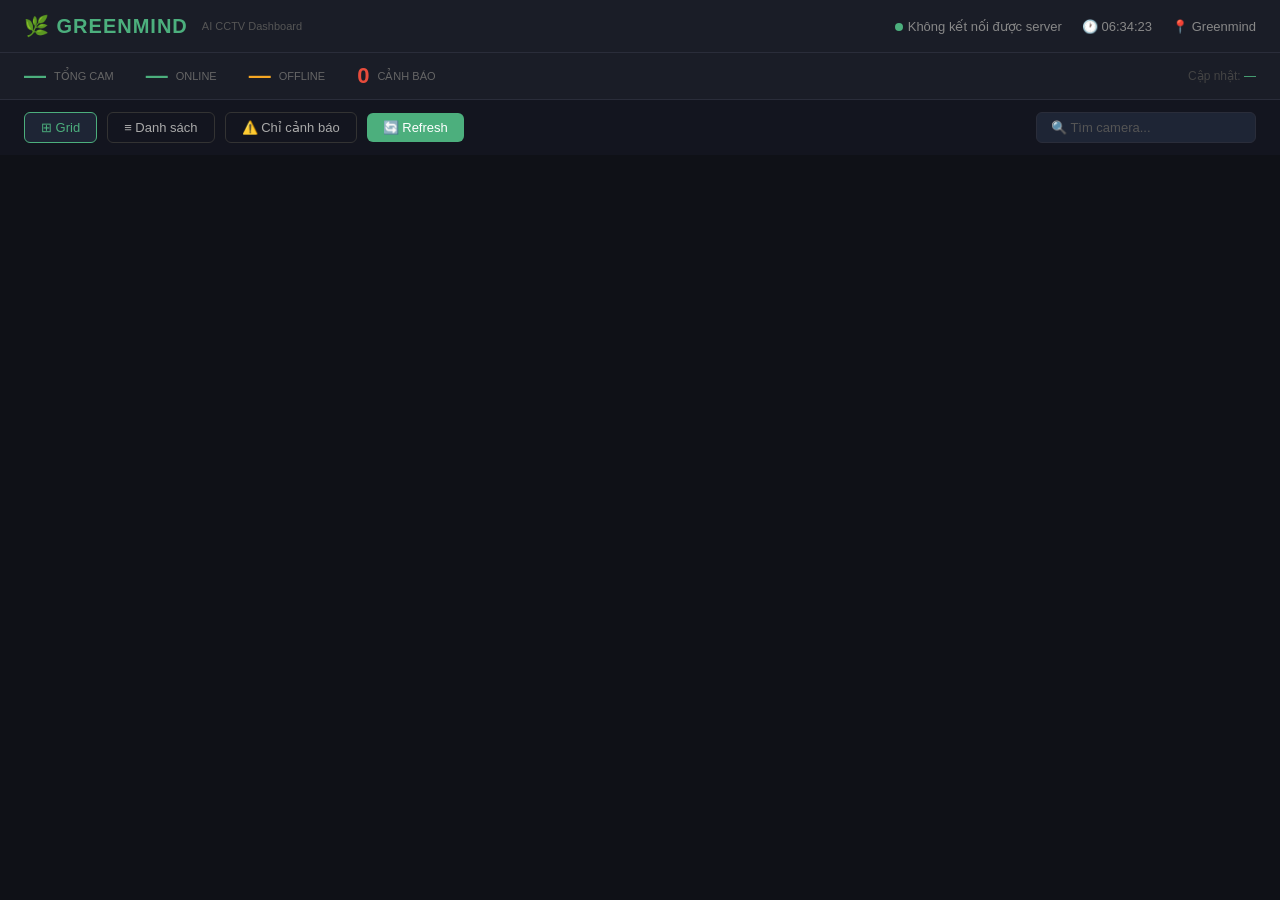
==== templates/index.html @ f4e86372 "feat: add dashboard frontend (dark theme grid view)" ====
<!DOCTYPE html>
<html lang="vi">
<head>
<meta charset="UTF-8">
<meta name="viewport" content="width=device-width, initial-scale=1.0">
<title>🌿 Greenmind Dashboard</title>
<style>
*{margin:0;padding:0;box-sizing:border-box}
body{background:#0f1117;color:#e0e0e0;font-family:'Segoe UI',sans-serif;min-height:100vh}

/* Header */
.header{background:#1a1d27;padding:14px 24px;display:flex;align-items:center;justify-content:space-between;border-bottom:1px solid #2a2d3a;position:sticky;top:0;z-index:50}
.logo{display:flex;align-items:center;gap:10px}
.logo-text{font-size:20px;font-weight:700;color:#4caf7d;letter-spacing:1px}
.logo small{font-size:11px;color:#555;margin-left:4px}
.header-right{display:flex;align-items:center;gap:20px;font-size:13px;color:#888}
.dot{width:8px;height:8px;border-radius:50%;background:#4caf7d;display:inline-block;margin-right:5px;animation:pulse 2s infinite}
@keyframes pulse{0%,100%{opacity:1}50%{opacity:.3}}

/* Stats */
.statsbar{background:#1a1d27;padding:10px 24px;display:flex;gap:32px;border-bottom:1px solid #2a2d3a;font-size:13px;flex-wrap:wrap}
.stat{display:flex;align-items:center;gap:8px}
.stat .num{font-size:22px;font-weight:700;color:#4caf7d}
.stat.warn .num{color:#f5a623}
.stat.err .num{color:#e74c3c}
.stat label{font-size:11px;color:#666;display:block;line-height:1.3}
.stat-sep{margin-left:auto;font-size:12px;color:#444;align-self:center}

/* Toolbar */
.toolbar{padding:12px 24px;display:flex;align-items:center;gap:10px;background:#13151f;flex-wrap:wrap}
.btn{padding:7px 16px;border-radius:6px;border:none;cursor:pointer;font-size:13px;font-weight:500;transition:.15s}
.btn-primary{background:#4caf7d;color:#fff}.btn-primary:hover{background:#3d9e6e}
.btn-outline{background:transparent;color:#aaa;border:1px solid #333}.btn-outline:hover{border-color:#4caf7d;color:#4caf7d}
.btn-active{background:#1e2535;color:#4caf7d;border:1px solid #4caf7d}
.search{margin-left:auto;background:#1e2535;border:1px solid #2a2d3a;border-radius:6px;padding:7px 14px;color:#ccc;font-size:13px;outline:none;width:220px}
.search::placeholder{color:#555}

/* Grid */
.grid{display:grid;grid-template-columns:repeat(4,1fr);gap:14px;padding:20px 24px}
@media(max-width:1300px){.grid{grid-template-columns:repeat(3,1fr)}}
@media(max-width:960px){.grid{grid-template-columns:repeat(2,1fr)}}
@media(max-width:600px){.grid{grid-template-columns:1fr}}

/* Card */
.cam-card{background:#1a1d27;border-radius:10px;overflow:hidden;border:1px solid #2a2d3a;cursor:pointer;transition:.2s;position:relative}
.cam-card:hover{border-color:#4caf7d;transform:translateY(-2px);box-shadow:0 4px 20px rgba(76,175,125,.15)}
.cam-card.offline{opacity:.5}
.cam-card.alert-card{border-color:#e74c3c}

.cam-thumb{width:100%;aspect-ratio:16/9;background:#0d0f17;position:relative;overflow:hidden}
.cam-thumb img{width:100%;height:100%;object-fit:cover;display:block;background:#0d0f17}
.no-signal{position:absolute;inset:0;display:flex;flex-direction:column;align-items:center;justify-content:center;color:#444;font-size:12px;gap:6px}
.no-signal .icon{font-size:32px}

.badge-status{position:absolute;top:8px;left:8px;padding:3px 8px;border-radius:4px;font-size:10px;font-weight:700;letter-spacing:.5px}
.badge-online{background:rgba(76,175,125,.85);color:#fff}
.badge-offline{background:rgba(80,80,80,.85);color:#ccc}
.badge-alert{background:rgba(231,76,60,.9);color:#fff}
.badge-rec{position:absolute;top:8px;right:8px;background:rgba(231,76,60,.85);color:#fff;font-size:10px;font-weight:700;padding:3px 7px;border-radius:4px;display:flex;align-items:center;gap:4px}
.rec-dot{width:6px;height:6px;border-radius:50%;background:#fff;animation:pulse 1s infinite}
.cam-ts{position:absolute;bottom:0;left:0;right:0;background:rgba(0,0,0,.55);color:#aaa;font-size:10px;padding:3px 8px;font-family:monospace}

.cam-info{padding:10px 12px;display:flex;align-items:center;justify-content:space-between}
.cam-name{font-size:13px;font-weight:600;color:#ddd}
.cam-loc{font-size:11px;color:#666;margin-top:2px}
.cam-actions{display:flex;gap:6px}
.icon-btn{background:#252836;border:none;border-radius:5px;color:#888;padding:5px 8px;cursor:pointer;font-size:13px;transition:.15s}
.icon-btn:hover{background:#2e3347;color:#4caf7d}

/* Loading shimmer */
.shimmer{background:linear-gradient(90deg,#1a1d27 25%,#252836 50%,#1a1d27 75%);background-size:200% 100%;animation:shimmer 1.5s infinite}
@keyframes shimmer{0%{background-position:200% 0}100%{background-position:-200% 0}}

/* Detail panel */
.overlay{position:fixed;inset:0;background:rgba(0,0,0,.5);z-index:99;display:none}
.overlay.open{display:block}
.panel{position:fixed;right:0;top:0;bottom:0;width:360px;background:#1a1d27;border-left:1px solid #2a2d3a;z-index:100;transform:translateX(100%);transition:.25s;overflow-y:auto;padding:20px}
.panel.open{transform:translateX(0)}
.panel-header{display:flex;justify-content:space-between;align-items:center;margin-bottom:16px}
.panel-header h3{font-size:15px;color:#4caf7d}
.close-btn{background:none;border:none;color:#666;font-size:20px;cursor:pointer;padding:0 4px}
.close-btn:hover{color:#fff}
.panel-img{width:100%;border-radius:8px;margin-bottom:14px;background:#0d0f17;aspect-ratio:16/9;object-fit:cover}
.panel-row{display:flex;justify-content:space-between;font-size:13px;padding:8px 0;border-bottom:1px solid #252836;color:#999}
.panel-row span:last-child{color:#ddd;font-weight:500}
.panel-actions{display:flex;gap:8px;margin-top:14px}
.panel-btn{flex:1;padding:9px;border-radius:6px;border:none;cursor:pointer;font-size:13px;font-weight:500;transition:.15s}
.panel-btn-primary{background:#4caf7d;color:#fff}.panel-btn-primary:hover{background:#3d9e6e}
.panel-btn-outline{background:#252836;color:#aaa;border:1px solid #333}.panel-btn-outline:hover{border-color:#4caf7d;color:#4caf7d}
.ai-box{margin-top:16px;background:#13151f;border-radius:8px;padding:12px}
.ai-box h4{font-size:12px;color:#4caf7d;margin-bottom:10px;font-weight:600}
.ai-event{font-size:12px;color:#ccc;padding:6px 0;border-bottom:1px solid #1e2535;display:flex;gap:8px;align-items:flex-start}
.tag{border-radius:3px;padding:2px 6px;font-size:10px;font-weight:700;flex-shrink:0}
.tag-alert{background:#e74c3c22;color:#e74c3c}
.tag-warn{background:#f5a62322;color:#f5a623}
.tag-ok{background:#4caf7d22;color:#4caf7d}
.no-cam{text-align:center;padding:80px 24px;color:#555;grid-column:1/-1}
.no-cam .big{font-size:48px;margin-bottom:12px}
</style>
</head>
<body>

<div class="header">
  <div class="logo">
    <span class="logo-text">🌿 GREENMIND</span>
    <small>AI CCTV Dashboard</small>
  </div>
  <div class="header-right">
    <span><span class="dot"></span><span id="sys-status">Đang tải...</span></span>
    <span>🕐 <span id="clock">--:--:--</span></span>
    <span id="location">📍 Greenmind</span>
  </div>
</div>

<div class="statsbar">
  <div class="stat"><div class="num" id="stat-total">—</div><label>TỔNG CAM</label></div>
  <div class="stat"><div class="num" id="stat-online">—</div><label>ONLINE</label></div>
  <div class="stat warn"><div class="num" id="stat-offline">—</div><label>OFFLINE</label></div>
  <div class="stat err"><div class="num" id="stat-alert">0</div><label>CẢNH BÁO</label></div>
  <div class="stat-sep">Cập nhật: <span id="last-update" style="color:#4caf7d">—</span></div>
</div>

<div class="toolbar">
  <button class="btn btn-active" id="btn-grid" onclick="setView('grid')">⊞ Grid</button>
  <button class="btn btn-outline" id="btn-list" onclick="setView('list')">≡ Danh sách</button>
  <button class="btn btn-outline" onclick="filterAlerts()">⚠️ Chỉ cảnh báo</button>
  <button class="btn btn-primary" onclick="refreshAll()">🔄 Refresh</button>
  <input class="search" id="search" type="text" placeholder="🔍 Tìm camera..." oninput="filterCameras()">
</div>

<div class="grid" id="grid"></div>

<!-- Detail overlay -->
<div class="overlay" id="overlay" onclick="closePanel()"></div>
<div class="panel" id="panel">
  <div class="panel-header">
    <h3 id="panel-title">Chi tiết camera</h3>
    <button class="close-btn" onclick="closePanel()">✕</button>
  </div>
  <img class="panel-img" id="panel-img" src="" alt="">
  <div id="panel-rows"></div>
  <div class="panel-actions">
    <button class="panel-btn panel-btn-primary" id="panel-capture" onclick="captureNow()">📸 Chụp ngay</button>
    <button class="panel-btn panel-btn-outline" onclick="closePanel()">Đóng</button>
  </div>
  <div class="ai-box">
    <h4>🤖 Sự kiện AI</h4>
    <div class="ai-event"><span class="tag tag-ok">Hệ thống</span><span>AI event sẽ hiển thị tại đây khi được tích hợp.</span></div>
  </div>
</div>

<script>
let allCameras = [];
let activeFilter = 'all';
let selectedCam = null;

async function fetchCameras() {
  try {
    const r = await fetch('/api/cameras');
    allCameras = await r.json();
    renderStats();
    renderGrid();
    document.getElementById('last-update').textContent = new Date().toLocaleTimeString('vi-VN');
    const online = allCameras.filter(c=>c.online).length;
    document.getElementById('sys-status').textContent =
      online === allCameras.length ? 'Hoạt động bình thường' :
      online === 0 ? 'Mất kết nối' : `${online}/${allCameras.length} cam online`;
  } catch(e) {
    document.getElementById('sys-status').textContent = 'Không kết nối được server';
  }
}

function renderStats() {
  const total = allCameras.length;
  const online = allCameras.filter(c=>c.online===true).length;
  const offline = allCameras.filter(c=>c.online===false||c.online===null).length;
  document.getElementById('stat-total').textContent = total;
  document.getElementById('stat-online').textContent = online;
  document.getElementById('stat-offline').textContent = offline;
}

function getFiltered() {
  const q = document.getElementById('search').value.toLowerCase();
  return allCameras.filter(c => {
    const match = c.name.toLowerCase().includes(q);
    if (activeFilter === 'alert') return match && c.online === false;
    return match;
  });
}

function renderGrid() {
  const cams = getFiltered();
  const grid = document.getElementById('grid');
  if (cams.length === 0) {
    grid.innerHTML = '<div class="no-cam"><div class="big">📷</div><div>Không có camera nào.<br>Thêm camera vào /etc/greenmind/config.env</div></div>';
    return;
  }
  grid.innerHTML = cams.map(c => {
    const online = c.online === true;
    const ts = c.last_snap ? new Date(c.last_snap*1000).toLocaleTimeString('vi-VN') : null;
    return `
    <div class="cam-card ${!online?'offline':''}" onclick="openPanel('${c.name}')">
      <div class="cam-thumb">
        ${online
          ? `<img id="img-${c.name}" src="/api/snapshot/${c.name}?t=${Date.now()}" alt="${c.name}" onerror="this.src=''" loading="lazy">`
          : `<div class="no-signal"><div class="icon">📷</div><div>Mất tín hiệu</div></div>`
        }
        <div class="badge-status ${online?'badge-online':'badge-offline'}">
          ${online ? '● LIVE' : '○ OFFLINE'}
        </div>
        ${ts ? `<div class="cam-ts">${ts} — ${c.name}</div>` : ''}
      </div>
      <div class="cam-info">
        <div>
          <div class="cam-name">${c.name}</div>
          <div class="cam-loc">${online ? '🟢 Online' : '🔴 Offline'}</div>
        </div>
        <div class="cam-actions">
          <button class="icon-btn" title="Chụp ảnh" onclick="event.stopPropagation();quickCapture('${c.name}')">📸</button>
        </div>
      </div>
    </div>`;
  }).join('');
}

async function quickCapture(name) {
  const img = document.getElementById('img-'+name);
  if (img) { img.style.opacity = '.3'; }
  await fetch('/api/capture/'+name);
  if (img) {
    img.src = `/api/snapshot/${name}?t=${Date.now()}`;
    img.style.opacity = '1';
  }
}

async function openPanel(name) {
  selectedCam = name;
  const cam = allCameras.find(c=>c.name===name);
  if (!cam) return;
  document.getElementById('panel-title').textContent = cam.name;
  const img = document.getElementById('panel-img');
  img.src = `/api/snapshot/${name}?t=${Date.now()}`;
  const ts = cam.last_snap ? new Date(cam.last_snap*1000).toLocaleString('vi-VN') : '—';
  document.getElementById('panel-rows').innerHTML = `
    <div class="panel-row"><span>Trạng thái</span><span style="color:${cam.online?'#4caf7d':'#e74c3c'}">${cam.online?'🟢 Online':'🔴 Offline'}</span></div>
    <div class="panel-row"><span>RTSP URL</span><span style="font-size:11px;word-break:break-all">${cam.rtsp.replace(/:[^:@]+@/, ':***@')}</span></div>
    <div class="panel-row"><span>Ảnh cuối</span><span>${ts}</span></div>
  `;
  document.getElementById('panel').classList.add('open');
  document.getElementById('overlay').classList.add('open');
}

async function captureNow() {
  if (!selectedCam) return;
  const btn = document.getElementById('panel-capture');
  btn.textContent = '⏳ Đang chụp...';
  btn.disabled = true;
  await fetch('/api/capture/'+selectedCam);
  const img = document.getElementById('panel-img');
  img.src = `/api/snapshot/${selectedCam}?t=${Date.now()}`;
  btn.textContent = '📸 Chụp ngay';
  btn.disabled = false;
  await fetchCameras();
}

function closePanel() {
  document.getElementById('panel').classList.remove('open');
  document.getElementById('overlay').classList.remove('open');
  selectedCam = null;
}

async function refreshAll() {
  await fetchCameras();
}

function filterAlerts() {
  activeFilter = activeFilter === 'alert' ? 'all' : 'alert';
  renderGrid();
}

function filterCameras() { renderGrid(); }

function setView(v) {
  document.getElementById('btn-grid').className = v==='grid' ? 'btn btn-active' : 'btn btn-outline';
  document.getElementById('btn-list').className = v==='list' ? 'btn btn-active' : 'btn btn-outline';
}

// Clock
function updateClock() {
  document.getElementById('clock').textContent = new Date().toLocaleTimeString('vi-VN');
}
setInterval(updateClock, 1000);
updateClock();

// Auto-refresh mỗi 15 giây
setInterval(fetchCameras, 15000);
fetchCameras();
</script>
</body>
</html>
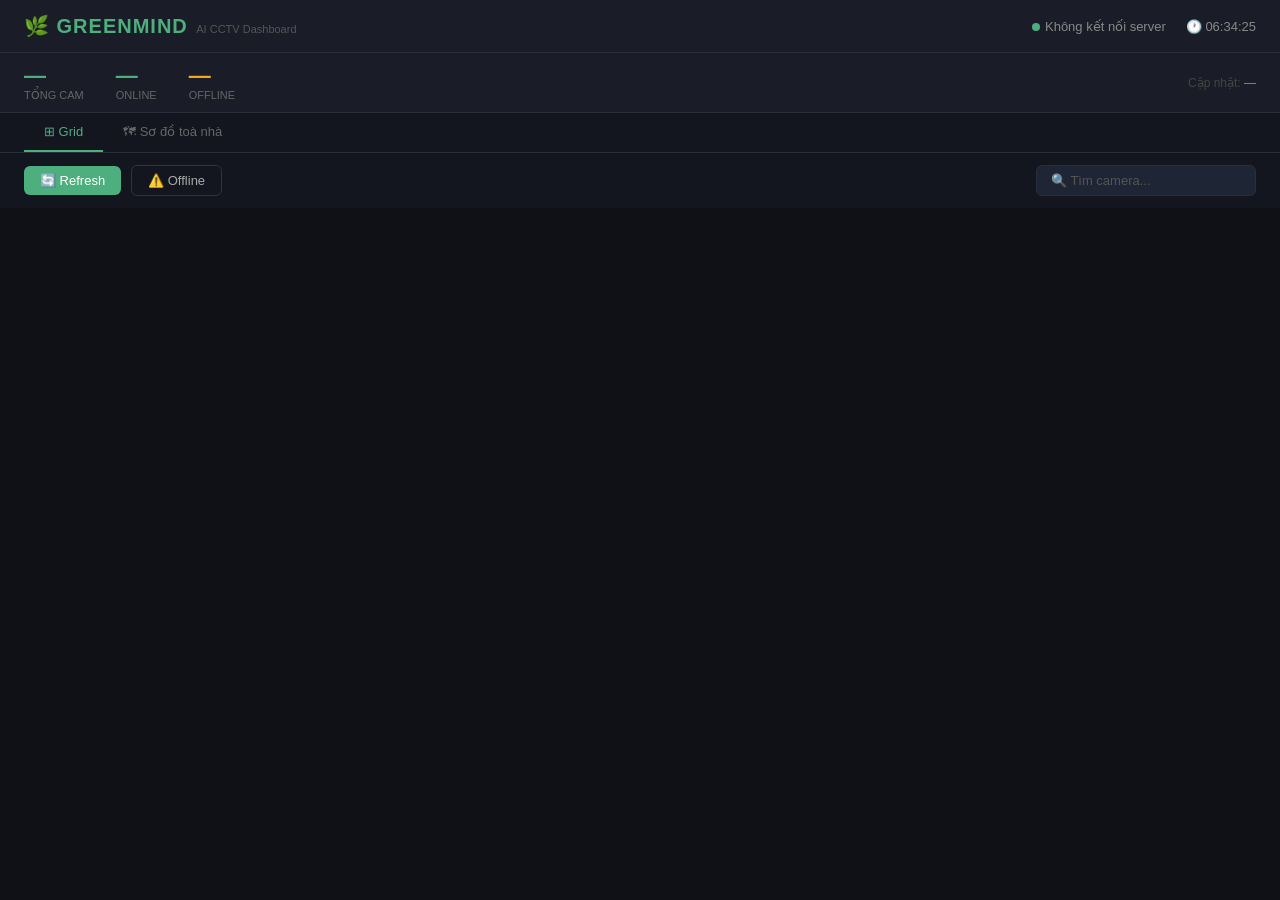
==== commit 2b61e49b: "feat: add floorplan tab with drag-drop camera placement" ====
--- a/templates/index.html
+++ b/templates/index.html
@@ -2,31 +2,25 @@
 <html lang="vi">
 <head>
 <meta charset="UTF-8">
-<meta name="viewport" content="width=device-width, initial-scale=1.0">
+<meta name="viewport" content="width=device-width,initial-scale=1.0">
 <title>🌿 Greenmind Dashboard</title>
 <style>
 *{margin:0;padding:0;box-sizing:border-box}
 body{background:#0f1117;color:#e0e0e0;font-family:'Segoe UI',sans-serif;min-height:100vh}
-
-/* Header */
 .header{background:#1a1d27;padding:14px 24px;display:flex;align-items:center;justify-content:space-between;border-bottom:1px solid #2a2d3a;position:sticky;top:0;z-index:50}
-.logo{display:flex;align-items:center;gap:10px}
 .logo-text{font-size:20px;font-weight:700;color:#4caf7d;letter-spacing:1px}
 .logo small{font-size:11px;color:#555;margin-left:4px}
 .header-right{display:flex;align-items:center;gap:20px;font-size:13px;color:#888}
 .dot{width:8px;height:8px;border-radius:50%;background:#4caf7d;display:inline-block;margin-right:5px;animation:pulse 2s infinite}
 @keyframes pulse{0%,100%{opacity:1}50%{opacity:.3}}
-
-/* Stats */
 .statsbar{background:#1a1d27;padding:10px 24px;display:flex;gap:32px;border-bottom:1px solid #2a2d3a;font-size:13px;flex-wrap:wrap}
-.stat{display:flex;align-items:center;gap:8px}
 .stat .num{font-size:22px;font-weight:700;color:#4caf7d}
-.stat.warn .num{color:#f5a623}
-.stat.err .num{color:#e74c3c}
-.stat label{font-size:11px;color:#666;display:block;line-height:1.3}
+.stat.warn .num{color:#f5a623}.stat.err .num{color:#e74c3c}
+.stat label{font-size:11px;color:#666;display:block}
 .stat-sep{margin-left:auto;font-size:12px;color:#444;align-self:center}
-
-/* Toolbar */
+.tabs{background:#13151f;border-bottom:1px solid #2a2d3a;display:flex;padding:0 24px}
+.tab{padding:11px 20px;font-size:13px;color:#666;cursor:pointer;border-bottom:2px solid transparent;transition:.15s}
+.tab:hover{color:#ccc}.tab.active{color:#4caf7d;border-bottom-color:#4caf7d}
 .toolbar{padding:12px 24px;display:flex;align-items:center;gap:10px;background:#13151f;flex-wrap:wrap}
 .btn{padding:7px 16px;border-radius:6px;border:none;cursor:pointer;font-size:13px;font-weight:500;transition:.15s}
 .btn-primary{background:#4caf7d;color:#fff}.btn-primary:hover{background:#3d9e6e}
@@ -34,68 +28,60 @@
 .btn-active{background:#1e2535;color:#4caf7d;border:1px solid #4caf7d}
 .search{margin-left:auto;background:#1e2535;border:1px solid #2a2d3a;border-radius:6px;padding:7px 14px;color:#ccc;font-size:13px;outline:none;width:220px}
 .search::placeholder{color:#555}
-
-/* Grid */
-.grid{display:grid;grid-template-columns:repeat(4,1fr);gap:14px;padding:20px 24px}
+.view{display:none;padding:20px 24px}.view.active{display:block}
+.grid{display:grid;grid-template-columns:repeat(4,1fr);gap:14px}
 @media(max-width:1300px){.grid{grid-template-columns:repeat(3,1fr)}}
 @media(max-width:960px){.grid{grid-template-columns:repeat(2,1fr)}}
 @media(max-width:600px){.grid{grid-template-columns:1fr}}
-
-/* Card */
-.cam-card{background:#1a1d27;border-radius:10px;overflow:hidden;border:1px solid #2a2d3a;cursor:pointer;transition:.2s;position:relative}
+.cam-card{background:#1a1d27;border-radius:10px;overflow:hidden;border:1px solid #2a2d3a;cursor:pointer;transition:.2s}
 .cam-card:hover{border-color:#4caf7d;transform:translateY(-2px);box-shadow:0 4px 20px rgba(76,175,125,.15)}
 .cam-card.offline{opacity:.5}
-.cam-card.alert-card{border-color:#e74c3c}
-
 .cam-thumb{width:100%;aspect-ratio:16/9;background:#0d0f17;position:relative;overflow:hidden}
-.cam-thumb img{width:100%;height:100%;object-fit:cover;display:block;background:#0d0f17}
+.cam-thumb img{width:100%;height:100%;object-fit:cover;display:block}
 .no-signal{position:absolute;inset:0;display:flex;flex-direction:column;align-items:center;justify-content:center;color:#444;font-size:12px;gap:6px}
 .no-signal .icon{font-size:32px}
-
-.badge-status{position:absolute;top:8px;left:8px;padding:3px 8px;border-radius:4px;font-size:10px;font-weight:700;letter-spacing:.5px}
+.badge-status{position:absolute;top:8px;left:8px;padding:3px 8px;border-radius:4px;font-size:10px;font-weight:700}
 .badge-online{background:rgba(76,175,125,.85);color:#fff}
 .badge-offline{background:rgba(80,80,80,.85);color:#ccc}
-.badge-alert{background:rgba(231,76,60,.9);color:#fff}
-.badge-rec{position:absolute;top:8px;right:8px;background:rgba(231,76,60,.85);color:#fff;font-size:10px;font-weight:700;padding:3px 7px;border-radius:4px;display:flex;align-items:center;gap:4px}
-.rec-dot{width:6px;height:6px;border-radius:50%;background:#fff;animation:pulse 1s infinite}
 .cam-ts{position:absolute;bottom:0;left:0;right:0;background:rgba(0,0,0,.55);color:#aaa;font-size:10px;padding:3px 8px;font-family:monospace}
-
 .cam-info{padding:10px 12px;display:flex;align-items:center;justify-content:space-between}
 .cam-name{font-size:13px;font-weight:600;color:#ddd}
 .cam-loc{font-size:11px;color:#666;margin-top:2px}
 .cam-actions{display:flex;gap:6px}
 .icon-btn{background:#252836;border:none;border-radius:5px;color:#888;padding:5px 8px;cursor:pointer;font-size:13px;transition:.15s}
 .icon-btn:hover{background:#2e3347;color:#4caf7d}
-
-/* Loading shimmer */
-.shimmer{background:linear-gradient(90deg,#1a1d27 25%,#252836 50%,#1a1d27 75%);background-size:200% 100%;animation:shimmer 1.5s infinite}
-@keyframes shimmer{0%{background-position:200% 0}100%{background-position:-200% 0}}
-
-/* Detail panel */
-.overlay{position:fixed;inset:0;background:rgba(0,0,0,.5);z-index:99;display:none}
-.overlay.open{display:block}
-.panel{position:fixed;right:0;top:0;bottom:0;width:360px;background:#1a1d27;border-left:1px solid #2a2d3a;z-index:100;transform:translateX(100%);transition:.25s;overflow-y:auto;padding:20px}
-.panel.open{transform:translateX(0)}
-.panel-header{display:flex;justify-content:space-between;align-items:center;margin-bottom:16px}
-.panel-header h3{font-size:15px;color:#4caf7d}
-.close-btn{background:none;border:none;color:#666;font-size:20px;cursor:pointer;padding:0 4px}
-.close-btn:hover{color:#fff}
-.panel-img{width:100%;border-radius:8px;margin-bottom:14px;background:#0d0f17;aspect-ratio:16/9;object-fit:cover}
-.panel-row{display:flex;justify-content:space-between;font-size:13px;padding:8px 0;border-bottom:1px solid #252836;color:#999}
-.panel-row span:last-child{color:#ddd;font-weight:500}
-.panel-actions{display:flex;gap:8px;margin-top:14px}
-.panel-btn{flex:1;padding:9px;border-radius:6px;border:none;cursor:pointer;font-size:13px;font-weight:500;transition:.15s}
-.panel-btn-primary{background:#4caf7d;color:#fff}.panel-btn-primary:hover{background:#3d9e6e}
-.panel-btn-outline{background:#252836;color:#aaa;border:1px solid #333}.panel-btn-outline:hover{border-color:#4caf7d;color:#4caf7d}
-.ai-box{margin-top:16px;background:#13151f;border-radius:8px;padding:12px}
-.ai-box h4{font-size:12px;color:#4caf7d;margin-bottom:10px;font-weight:600}
-.ai-event{font-size:12px;color:#ccc;padding:6px 0;border-bottom:1px solid #1e2535;display:flex;gap:8px;align-items:flex-start}
-.tag{border-radius:3px;padding:2px 6px;font-size:10px;font-weight:700;flex-shrink:0}
-.tag-alert{background:#e74c3c22;color:#e74c3c}
-.tag-warn{background:#f5a62322;color:#f5a623}
-.tag-ok{background:#4caf7d22;color:#4caf7d}
 .no-cam{text-align:center;padding:80px 24px;color:#555;grid-column:1/-1}
 .no-cam .big{font-size:48px;margin-bottom:12px}
+.fp-wrap{display:flex;gap:20px;flex-wrap:wrap}
+.fp-canvas-wrap{position:relative;flex:1;min-width:300px;background:#1a1d27;border:1px solid #2a2d3a;border-radius:10px;overflow:hidden;min-height:300px}
+.fp-sidebar{width:220px;background:#1a1d27;border:1px solid #2a2d3a;border-radius:10px;padding:14px;display:flex;flex-direction:column;gap:6px;max-height:70vh;overflow-y:auto}
+.fp-sidebar h4{font-size:13px;color:#4caf7d;margin-bottom:4px}
+.fp-cam-item{background:#252836;border-radius:6px;padding:8px 10px;font-size:11px;cursor:pointer;border:1px solid #333;display:flex;align-items:center;gap:8px;transition:.15s;word-break:break-all}
+.fp-cam-item:hover{border-color:#4caf7d}.fp-cam-item.placed{opacity:.4;cursor:default}
+.fp-cam-item.sel{border-color:#4caf7d;background:#1e2535;color:#4caf7d}
+.fp-no-img{padding:60px 20px;text-align:center;color:#555}
+.fp-no-img .big{font-size:48px;margin-bottom:12px}
+.fp-instr{font-size:11px;color:#555;line-height:1.7;margin-top:8px;border-top:1px solid #252836;padding-top:8px}
+.cam-pin{position:absolute;transform:translate(-50%,-50%);cursor:pointer;z-index:10;text-align:center}
+.cam-pin .pi{font-size:24px;transition:.2s;display:block;filter:drop-shadow(0 2px 6px rgba(0,0,0,.8))}
+.cam-pin:hover .pi{transform:scale(1.3)}
+.cam-pin .pl{white-space:nowrap;font-size:10px;background:rgba(0,0,0,.75);color:#ddd;padding:1px 5px;border-radius:3px;margin-top:2px;display:inline-block}
+.cam-pin.online .pi{filter:drop-shadow(0 0 6px #4caf7d)}
+.cam-pin.offline .pi{filter:grayscale(1) drop-shadow(0 0 4px #e74c3c)}
+.edit-bar{background:#1e2535;border:1px solid #4caf7d44;border-radius:8px;padding:10px 14px;font-size:12px;color:#4caf7d;display:none;align-items:center;gap:10px;margin-bottom:12px;flex-wrap:wrap}
+.edit-bar.on{display:flex}
+.popup{position:fixed;inset:0;background:rgba(0,0,0,.65);z-index:200;display:none;align-items:center;justify-content:center}
+.popup.open{display:flex}
+.popup-box{background:#1a1d27;border-radius:12px;border:1px solid #2a2d3a;padding:20px;width:420px;max-width:95vw}
+.popup-box h3{font-size:15px;color:#4caf7d;margin-bottom:14px;display:flex;justify-content:space-between;align-items:center}
+.popup-close{background:none;border:none;color:#666;font-size:20px;cursor:pointer}.popup-close:hover{color:#fff}
+.popup-img{width:100%;border-radius:8px;margin-bottom:12px;aspect-ratio:16/9;object-fit:cover;background:#0d0f17}
+.popup-row{display:flex;justify-content:space-between;font-size:13px;padding:7px 0;border-bottom:1px solid #252836;color:#999}
+.popup-row span:last-child{color:#ddd}
+.popup-acts{display:flex;gap:8px;margin-top:12px}
+.pbtn{flex:1;padding:9px;border-radius:6px;border:none;cursor:pointer;font-size:13px;font-weight:500}
+.pbtn-p{background:#4caf7d;color:#fff}.pbtn-p:hover{background:#3d9e6e}
+.pbtn-o{background:#252836;color:#aaa;border:1px solid #333}.pbtn-o:hover{border-color:#4caf7d;color:#4caf7d}
 </style>
 </head>
 <body>
@@ -108,193 +94,249 @@
   <div class="header-right">
     <span><span class="dot"></span><span id="sys-status">Đang tải...</span></span>
     <span>🕐 <span id="clock">--:--:--</span></span>
-    <span id="location">📍 Greenmind</span>
   </div>
 </div>
 
 <div class="statsbar">
-  <div class="stat"><div class="num" id="stat-total">—</div><label>TỔNG CAM</label></div>
-  <div class="stat"><div class="num" id="stat-online">—</div><label>ONLINE</label></div>
-  <div class="stat warn"><div class="num" id="stat-offline">—</div><label>OFFLINE</label></div>
-  <div class="stat err"><div class="num" id="stat-alert">0</div><label>CẢNH BÁO</label></div>
-  <div class="stat-sep">Cập nhật: <span id="last-update" style="color:#4caf7d">—</span></div>
-</div>
-
-<div class="toolbar">
-  <button class="btn btn-active" id="btn-grid" onclick="setView('grid')">⊞ Grid</button>
-  <button class="btn btn-outline" id="btn-list" onclick="setView('list')">≡ Danh sách</button>
-  <button class="btn btn-outline" onclick="filterAlerts()">⚠️ Chỉ cảnh báo</button>
-  <button class="btn btn-primary" onclick="refreshAll()">🔄 Refresh</button>
-  <input class="search" id="search" type="text" placeholder="🔍 Tìm camera..." oninput="filterCameras()">
-</div>
-
-<div class="grid" id="grid"></div>
-
-<!-- Detail overlay -->
-<div class="overlay" id="overlay" onclick="closePanel()"></div>
-<div class="panel" id="panel">
-  <div class="panel-header">
-    <h3 id="panel-title">Chi tiết camera</h3>
-    <button class="close-btn" onclick="closePanel()">✕</button>
-  </div>
-  <img class="panel-img" id="panel-img" src="" alt="">
-  <div id="panel-rows"></div>
-  <div class="panel-actions">
-    <button class="panel-btn panel-btn-primary" id="panel-capture" onclick="captureNow()">📸 Chụp ngay</button>
-    <button class="panel-btn panel-btn-outline" onclick="closePanel()">Đóng</button>
-  </div>
-  <div class="ai-box">
-    <h4>🤖 Sự kiện AI</h4>
-    <div class="ai-event"><span class="tag tag-ok">Hệ thống</span><span>AI event sẽ hiển thị tại đây khi được tích hợp.</span></div>
+  <div class="stat"><div class="num" id="s-total">—</div><label>TỔNG CAM</label></div>
+  <div class="stat"><div class="num" id="s-on">—</div><label>ONLINE</label></div>
+  <div class="stat warn"><div class="num" id="s-off">—</div><label>OFFLINE</label></div>
+  <div class="stat-sep">Cập nhật: <span id="last-upd" style="color:#4caf7d">—</span></div>
+</div>
+
+<div class="tabs">
+  <div class="tab active" onclick="switchTab('grid')">⊞ Grid</div>
+  <div class="tab" onclick="switchTab('floor')">🗺 Sơ đồ toà nhà</div>
+</div>
+
+<div class="toolbar" id="tb-grid">
+  <button class="btn btn-primary" onclick="fetchCameras()">🔄 Refresh</button>
+  <button class="btn btn-outline" onclick="toggleOffline()">⚠️ Offline</button>
+  <input class="search" id="q" type="text" placeholder="🔍 Tìm camera..." oninput="renderGrid()">
+</div>
+<div class="toolbar" id="tb-floor" style="display:none">
+  <button class="btn btn-outline" id="btn-edit" onclick="toggleEdit()">✏️ Chỉnh vị trí</button>
+  <button class="btn btn-outline" id="btn-save" style="display:none" onclick="saveLayout()">💾 Lưu layout</button>
+  <button class="btn btn-outline" onclick="clearLayout()">🗑 Xoá layout</button>
+  <label class="btn btn-outline" style="cursor:pointer">📁 Upload mặt bằng<input type="file" accept="image/*" style="display:none" onchange="uploadFp(this)"></label>
+</div>
+
+<div class="view active" id="view-grid"><div class="grid" id="grid"></div></div>
+
+<div class="view" id="view-floor" style="padding:16px 24px">
+  <div class="edit-bar" id="edit-bar">
+    ✏️ <b>Edit mode</b> — Chọn cam bên phải → click vị trí trên sơ đồ. Click pin để xoá.
+    <button class="btn btn-primary" style="padding:5px 14px;margin-left:auto" onclick="saveLayout()">💾 Lưu</button>
+  </div>
+  <div class="fp-wrap">
+    <div class="fp-canvas-wrap" id="fp-wrap">
+      <div class="fp-no-img" id="fp-noimgmsg">
+        <div class="big">🏢</div>
+        <div>Upload ảnh mặt bằng để bắt đầu</div>
+        <label class="btn btn-primary" style="cursor:pointer;margin-top:14px;display:inline-block">
+          📁 Chọn ảnh<input type="file" accept="image/*" style="display:none" onchange="uploadFp(this)">
+        </label>
+      </div>
+      <div id="fp-pins" style="position:absolute;inset:0"></div>
+    </div>
+    <div class="fp-sidebar">
+      <h4>📷 Danh sách cam</h4>
+      <div style="font-size:11px;color:#666;margin-bottom:4px">Chọn để đặt lên sơ đồ:</div>
+      <div id="fp-list"></div>
+      <div class="fp-instr">
+        1. Upload ảnh mặt bằng<br>
+        2. Bật <b>Chỉnh vị trí</b><br>
+        3. Chọn camera → click vị trí<br>
+        4. Lưu layout<br><br>
+        Click vào 📷 trên sơ đồ:<br>
+        • Edit mode → xoá vị trí<br>
+        • View mode → xem snapshot
+      </div>
+    </div>
+  </div>
+</div>
+
+<div class="popup" id="popup" onclick="if(event.target===this)closePopup()">
+  <div class="popup-box">
+    <h3><span id="pp-title">Camera</span><button class="popup-close" onclick="closePopup()">✕</button></h3>
+    <img class="popup-img" id="pp-img" src="" alt="">
+    <div id="pp-rows"></div>
+    <div class="popup-acts">
+      <button class="pbtn pbtn-p" id="pp-cap" onclick="captureNow()">📸 Chụp ngay</button>
+      <button class="pbtn pbtn-o" onclick="closePopup()">Đóng</button>
+    </div>
   </div>
 </div>
 
 <script>
-let allCameras = [];
-let activeFilter = 'all';
-let selectedCam = null;
-
-async function fetchCameras() {
-  try {
-    const r = await fetch('/api/cameras');
-    allCameras = await r.json();
-    renderStats();
-    renderGrid();
-    document.getElementById('last-update').textContent = new Date().toLocaleTimeString('vi-VN');
-    const online = allCameras.filter(c=>c.online).length;
-    document.getElementById('sys-status').textContent =
-      online === allCameras.length ? 'Hoạt động bình thường' :
-      online === 0 ? 'Mất kết nối' : `${online}/${allCameras.length} cam online`;
-  } catch(e) {
-    document.getElementById('sys-status').textContent = 'Không kết nối được server';
-  }
-}
-
-function renderStats() {
-  const total = allCameras.length;
-  const online = allCameras.filter(c=>c.online===true).length;
-  const offline = allCameras.filter(c=>c.online===false||c.online===null).length;
-  document.getElementById('stat-total').textContent = total;
-  document.getElementById('stat-online').textContent = online;
-  document.getElementById('stat-offline').textContent = offline;
-}
-
-function getFiltered() {
-  const q = document.getElementById('search').value.toLowerCase();
-  return allCameras.filter(c => {
-    const match = c.name.toLowerCase().includes(q);
-    if (activeFilter === 'alert') return match && c.online === false;
-    return match;
-  });
-}
-
-function renderGrid() {
-  const cams = getFiltered();
-  const grid = document.getElementById('grid');
-  if (cams.length === 0) {
-    grid.innerHTML = '<div class="no-cam"><div class="big">📷</div><div>Không có camera nào.<br>Thêm camera vào /etc/greenmind/config.env</div></div>';
-    return;
-  }
-  grid.innerHTML = cams.map(c => {
-    const online = c.online === true;
-    const ts = c.last_snap ? new Date(c.last_snap*1000).toLocaleTimeString('vi-VN') : null;
-    return `
-    <div class="cam-card ${!online?'offline':''}" onclick="openPanel('${c.name}')">
+let allCams=[], offlineOnly=false, curTab='grid';
+let editMode=false, selDrag=null;
+let fp={image:null,cameras:{}}, fpImgEl=null, selCam=null;
+
+async function fetchCameras(){
+  try{
+    const r=await fetch('/api/cameras'); allCams=await r.json();
+    document.getElementById('s-total').textContent=allCams.length;
+    document.getElementById('s-on').textContent=allCams.filter(c=>c.online).length;
+    document.getElementById('s-off').textContent=allCams.filter(c=>!c.online).length;
+    document.getElementById('last-upd').textContent=new Date().toLocaleTimeString('vi-VN');
+    const on=allCams.filter(c=>c.online).length;
+    document.getElementById('sys-status').textContent=
+      on===allCams.length?'Hoạt động bình thường':on===0?'Mất kết nối':`${on}/${allCams.length} online`;
+    if(curTab==='grid') renderGrid();
+    if(curTab==='floor'){renderFpList();renderPins();}
+  }catch(e){document.getElementById('sys-status').textContent='Không kết nối server';}
+}
+
+function renderGrid(){
+  const q=document.getElementById('q').value.toLowerCase();
+  const cams=allCams.filter(c=>c.name.toLowerCase().includes(q)&&(!offlineOnly||!c.online));
+  const g=document.getElementById('grid');
+  if(!cams.length){g.innerHTML='<div class="no-cam"><div class="big">📷</div><div>Không có camera nào.</div></div>';return;}
+  g.innerHTML=cams.map(c=>{
+    const ts=c.last_snap?new Date(c.last_snap*1000).toLocaleTimeString('vi-VN'):null;
+    return `<div class="cam-card ${c.online?'':'offline'}" onclick="openPopup('${c.name}')">
       <div class="cam-thumb">
-        ${online
-          ? `<img id="img-${c.name}" src="/api/snapshot/${c.name}?t=${Date.now()}" alt="${c.name}" onerror="this.src=''" loading="lazy">`
-          : `<div class="no-signal"><div class="icon">📷</div><div>Mất tín hiệu</div></div>`
-        }
-        <div class="badge-status ${online?'badge-online':'badge-offline'}">
-          ${online ? '● LIVE' : '○ OFFLINE'}
-        </div>
-        ${ts ? `<div class="cam-ts">${ts} — ${c.name}</div>` : ''}
+        ${c.online?`<img id="img-${c.name}" src="/api/snapshot/${c.name}?t=${Date.now()}" alt="" loading="lazy">`
+          :`<div class="no-signal"><div class="icon">📷</div><div>Mất tín hiệu</div></div>`}
+        <div class="badge-status ${c.online?'badge-online':'badge-offline'}">${c.online?'● LIVE':'○ OFFLINE'}</div>
+        ${ts?`<div class="cam-ts">${ts} — ${c.name}</div>`:''}
       </div>
       <div class="cam-info">
-        <div>
-          <div class="cam-name">${c.name}</div>
-          <div class="cam-loc">${online ? '🟢 Online' : '🔴 Offline'}</div>
-        </div>
-        <div class="cam-actions">
-          <button class="icon-btn" title="Chụp ảnh" onclick="event.stopPropagation();quickCapture('${c.name}')">📸</button>
-        </div>
-      </div>
+        <div><div class="cam-name">${c.name}</div><div class="cam-loc">${c.online?'🟢 Online':'🔴 Offline'}</div></div>
+        <div class="cam-actions"><button class="icon-btn" onclick="event.stopPropagation();qcap('${c.name}')">📸</button></div>
+      </div></div>`;
+  }).join('');
+}
+async function qcap(n){await fetch('/api/capture/'+n);const i=document.getElementById('img-'+n);if(i)i.src=`/api/snapshot/${n}?t=${Date.now()}`;}
+function toggleOffline(){offlineOnly=!offlineOnly;renderGrid();}
+
+function openPopup(n){
+  selCam=n; const c=allCams.find(x=>x.name===n); if(!c)return;
+  document.getElementById('pp-title').textContent=c.name;
+  document.getElementById('pp-img').src=`/api/snapshot/${n}?t=${Date.now()}`;
+  const ts=c.last_snap?new Date(c.last_snap*1000).toLocaleString('vi-VN'):'—';
+  document.getElementById('pp-rows').innerHTML=`
+    <div class="popup-row"><span>Trạng thái</span><span style="color:${c.online?'#4caf7d':'#e74c3c'}">${c.online?'🟢 Online':'🔴 Offline'}</span></div>
+    <div class="popup-row"><span>RTSP</span><span style="font-size:11px">${c.rtsp.replace(/:[^:@]+@/,':***@')}</span></div>
+    <div class="popup-row"><span>Ảnh cuối</span><span>${ts}</span></div>`;
+  document.getElementById('popup').classList.add('open');
+}
+async function captureNow(){
+  if(!selCam)return;
+  const b=document.getElementById('pp-cap'); b.textContent='⏳...'; b.disabled=true;
+  await fetch('/api/capture/'+selCam);
+  document.getElementById('pp-img').src=`/api/snapshot/${selCam}?t=${Date.now()}`;
+  b.textContent='📸 Chụp ngay'; b.disabled=false; fetchCameras();
+}
+function closePopup(){document.getElementById('popup').classList.remove('open');selCam=null;}
+
+// ── Floorplan ─────────────────────────────────────────────────────────────────
+async function fetchFp(){
+  try{
+    const r=await fetch('/api/floorplan'); fp=await r.json();
+    if(fp.has_image) loadFpImg();
+    renderFpList(); renderPins();
+  }catch(e){}
+}
+
+function loadFpImg(){
+  document.getElementById('fp-noimgmsg').style.display='none';
+  if(!fpImgEl){
+    fpImgEl=document.createElement('img');
+    fpImgEl.style.cssText='width:100%;display:block;border-radius:10px';
+    fpImgEl.onclick=onFpClick;
+    const wrap=document.getElementById('fp-wrap');
+    wrap.insertBefore(fpImgEl,document.getElementById('fp-pins'));
+  }
+  fpImgEl.src='/api/floorplan/image?t='+Date.now();
+}
+
+async function uploadFp(input){
+  const file=input.files[0]; if(!file)return;
+  const fd=new FormData(); fd.append('file',file);
+  await fetch('/api/floorplan/image',{method:'POST',body:fd});
+  fp.has_image=true; loadFpImg();
+}
+
+function renderFpList(){
+  const placed=Object.keys(fp.cameras||{});
+  document.getElementById('fp-list').innerHTML=allCams.map(c=>{
+    const isp=placed.includes(c.name);
+    const issel=selDrag===c.name;
+    return `<div class="fp-cam-item ${isp?'placed':''} ${issel?'sel':''}"
+      onclick="${editMode&&!isp?`selDragFn('${c.name}')`:isp?'':''}"
+      title="${isp?'Đã đặt':'Click để chọn'}">
+      <span>${c.online?'🟢':'🔴'}</span>
+      <span>${c.name}</span>
+      ${isp?'<span style="margin-left:auto;color:#4caf7d">✓</span>':''}
+    </div>`;
+  }).join('')||'<div style="font-size:12px;color:#555">Chưa có camera.</div>';
+}
+
+function selDragFn(n){selDrag=selDrag===n?null:n;renderFpList();}
+
+function onFpClick(e){
+  if(!editMode||!fpImgEl||!selDrag)return;
+  const rect=fpImgEl.getBoundingClientRect();
+  const x=(e.clientX-rect.left)/rect.width;
+  const y=(e.clientY-rect.top)/rect.height;
+  if(!fp.cameras)fp.cameras={};
+  fp.cameras[selDrag]={x,y};
+  selDrag=null; renderFpList(); renderPins();
+}
+
+function renderPins(){
+  const pins=document.getElementById('fp-pins');
+  if(!fpImgEl){pins.innerHTML='';return;}
+  pins.innerHTML=Object.entries(fp.cameras||{}).map(([n,pos])=>{
+    const c=allCams.find(x=>x.name===n);
+    const cls=c?(c.online?'online':'offline'):'offline';
+    return `<div class="cam-pin ${cls}" style="left:${pos.x*100}%;top:${pos.y*100}%" onclick="pinClick(event,'${n}')">
+      <span class="pi">📷</span>
+      <span class="pl">${n.replace(/^CAM_/,'')}</span>
     </div>`;
   }).join('');
 }
 
-async function quickCapture(name) {
-  const img = document.getElementById('img-'+name);
-  if (img) { img.style.opacity = '.3'; }
-  await fetch('/api/capture/'+name);
-  if (img) {
-    img.src = `/api/snapshot/${name}?t=${Date.now()}`;
-    img.style.opacity = '1';
-  }
-}
-
-async function openPanel(name) {
-  selectedCam = name;
-  const cam = allCameras.find(c=>c.name===name);
-  if (!cam) return;
-  document.getElementById('panel-title').textContent = cam.name;
-  const img = document.getElementById('panel-img');
-  img.src = `/api/snapshot/${name}?t=${Date.now()}`;
-  const ts = cam.last_snap ? new Date(cam.last_snap*1000).toLocaleString('vi-VN') : '—';
-  document.getElementById('panel-rows').innerHTML = `
-    <div class="panel-row"><span>Trạng thái</span><span style="color:${cam.online?'#4caf7d':'#e74c3c'}">${cam.online?'🟢 Online':'🔴 Offline'}</span></div>
-    <div class="panel-row"><span>RTSP URL</span><span style="font-size:11px;word-break:break-all">${cam.rtsp.replace(/:[^:@]+@/, ':***@')}</span></div>
-    <div class="panel-row"><span>Ảnh cuối</span><span>${ts}</span></div>
-  `;
-  document.getElementById('panel').classList.add('open');
-  document.getElementById('overlay').classList.add('open');
-}
-
-async function captureNow() {
-  if (!selectedCam) return;
-  const btn = document.getElementById('panel-capture');
-  btn.textContent = '⏳ Đang chụp...';
-  btn.disabled = true;
-  await fetch('/api/capture/'+selectedCam);
-  const img = document.getElementById('panel-img');
-  img.src = `/api/snapshot/${selectedCam}?t=${Date.now()}`;
-  btn.textContent = '📸 Chụp ngay';
-  btn.disabled = false;
-  await fetchCameras();
-}
-
-function closePanel() {
-  document.getElementById('panel').classList.remove('open');
-  document.getElementById('overlay').classList.remove('open');
-  selectedCam = null;
-}
-
-async function refreshAll() {
-  await fetchCameras();
-}
-
-function filterAlerts() {
-  activeFilter = activeFilter === 'alert' ? 'all' : 'alert';
-  renderGrid();
-}
-
-function filterCameras() { renderGrid(); }
-
-function setView(v) {
-  document.getElementById('btn-grid').className = v==='grid' ? 'btn btn-active' : 'btn btn-outline';
-  document.getElementById('btn-list').className = v==='list' ? 'btn btn-active' : 'btn btn-outline';
-}
-
-// Clock
-function updateClock() {
-  document.getElementById('clock').textContent = new Date().toLocaleTimeString('vi-VN');
-}
-setInterval(updateClock, 1000);
-updateClock();
-
-// Auto-refresh mỗi 15 giây
-setInterval(fetchCameras, 15000);
+function pinClick(e,n){
+  e.stopPropagation();
+  if(editMode){delete fp.cameras[n];renderFpList();renderPins();}
+  else openPopup(n);
+}
+
+function toggleEdit(){
+  editMode=!editMode; selDrag=null;
+  document.getElementById('btn-edit').className=editMode?'btn btn-active':'btn btn-outline';
+  document.getElementById('btn-save').style.display=editMode?'inline-block':'none';
+  document.getElementById('edit-bar').className=editMode?'edit-bar on':'edit-bar';
+  if(fpImgEl)fpImgEl.style.cursor=editMode?'crosshair':'default';
+  renderFpList(); renderPins();
+}
+
+async function saveLayout(){
+  await fetch('/api/floorplan/layout',{method:'POST',headers:{'Content-Type':'application/json'},body:JSON.stringify(fp.cameras||{})});
+  if(editMode)toggleEdit();
+}
+
+function clearLayout(){
+  if(!confirm('Xoá toàn bộ vị trí trên sơ đồ?'))return;
+  fp.cameras={}; renderFpList(); renderPins();
+}
+
+function switchTab(t){
+  curTab=t;
+  document.querySelectorAll('.tab').forEach((el,i)=>el.className='tab'+(['grid','floor'][i]===t?' active':''));
+  document.getElementById('view-grid').className='view'+(t==='grid'?' active':'');
+  document.getElementById('view-floor').className='view'+(t==='floor'?' active':'');
+  document.getElementById('tb-grid').style.display=t==='grid'?'flex':'none';
+  document.getElementById('tb-floor').style.display=t==='floor'?'flex':'none';
+  if(t==='floor')fetchFp();
+}
+
+setInterval(()=>document.getElementById('clock').textContent=new Date().toLocaleTimeString('vi-VN'),1000);
+setInterval(fetchCameras,15000);
 fetchCameras();
 </script>
 </body>
-</html>
+</html>
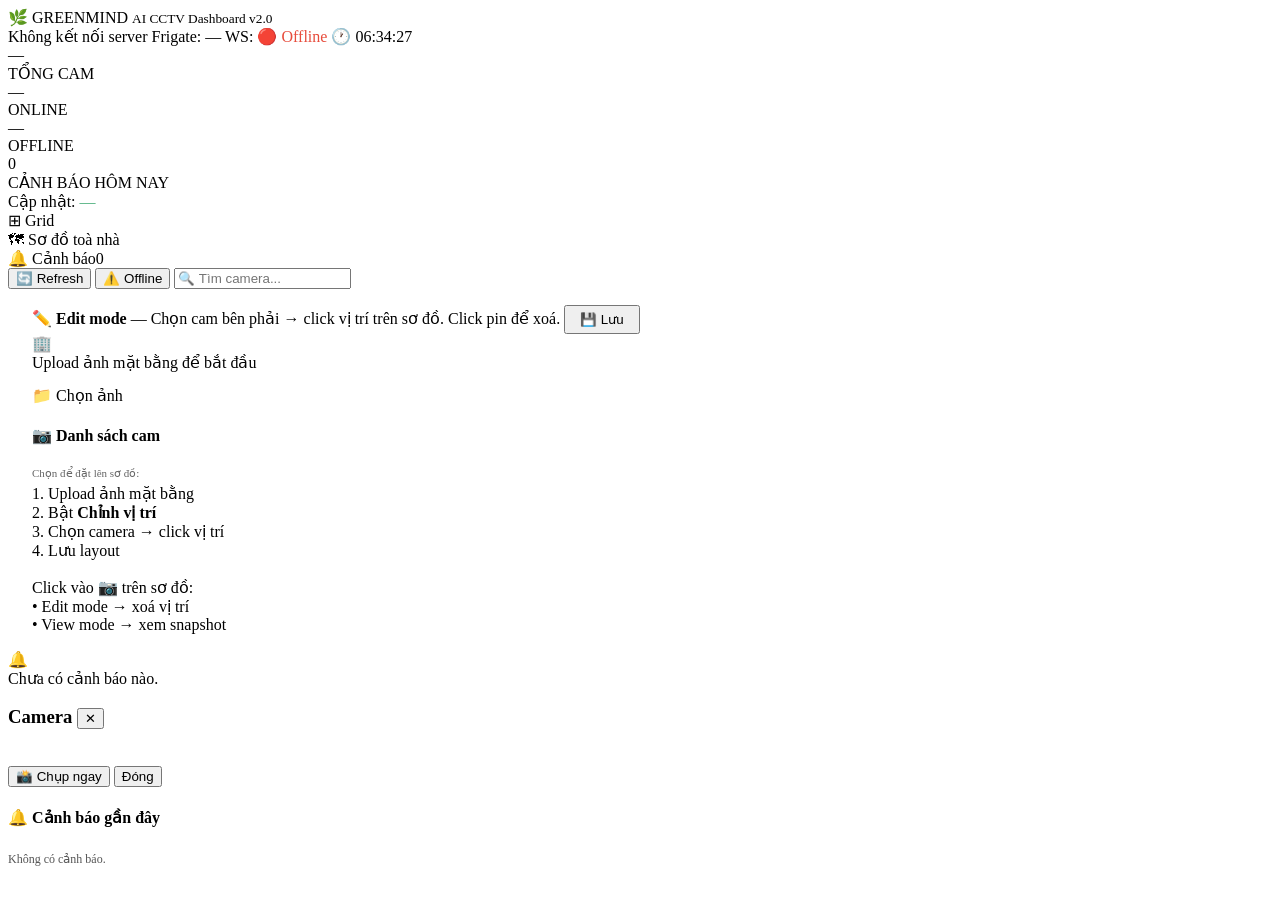
==== commit 2680b54f: "feat: v2.0 - WebSocket alerts, Frigate WebRTC, alert panel, tách CSS ra style.css - dashboard.py: MQ" ====
--- a/templates/index.html
+++ b/templates/index.html
@@ -4,111 +4,41 @@
 <meta charset="UTF-8">
 <meta name="viewport" content="width=device-width,initial-scale=1.0">
 <title>🌿 Greenmind Dashboard</title>
-<style>
-*{margin:0;padding:0;box-sizing:border-box}
-body{background:#0f1117;color:#e0e0e0;font-family:'Segoe UI',sans-serif;min-height:100vh}
-.header{background:#1a1d27;padding:14px 24px;display:flex;align-items:center;justify-content:space-between;border-bottom:1px solid #2a2d3a;position:sticky;top:0;z-index:50}
-.logo-text{font-size:20px;font-weight:700;color:#4caf7d;letter-spacing:1px}
-.logo small{font-size:11px;color:#555;margin-left:4px}
-.header-right{display:flex;align-items:center;gap:20px;font-size:13px;color:#888}
-.dot{width:8px;height:8px;border-radius:50%;background:#4caf7d;display:inline-block;margin-right:5px;animation:pulse 2s infinite}
-@keyframes pulse{0%,100%{opacity:1}50%{opacity:.3}}
-.statsbar{background:#1a1d27;padding:10px 24px;display:flex;gap:32px;border-bottom:1px solid #2a2d3a;font-size:13px;flex-wrap:wrap}
-.stat .num{font-size:22px;font-weight:700;color:#4caf7d}
-.stat.warn .num{color:#f5a623}.stat.err .num{color:#e74c3c}
-.stat label{font-size:11px;color:#666;display:block}
-.stat-sep{margin-left:auto;font-size:12px;color:#444;align-self:center}
-.tabs{background:#13151f;border-bottom:1px solid #2a2d3a;display:flex;padding:0 24px}
-.tab{padding:11px 20px;font-size:13px;color:#666;cursor:pointer;border-bottom:2px solid transparent;transition:.15s}
-.tab:hover{color:#ccc}.tab.active{color:#4caf7d;border-bottom-color:#4caf7d}
-.toolbar{padding:12px 24px;display:flex;align-items:center;gap:10px;background:#13151f;flex-wrap:wrap}
-.btn{padding:7px 16px;border-radius:6px;border:none;cursor:pointer;font-size:13px;font-weight:500;transition:.15s}
-.btn-primary{background:#4caf7d;color:#fff}.btn-primary:hover{background:#3d9e6e}
-.btn-outline{background:transparent;color:#aaa;border:1px solid #333}.btn-outline:hover{border-color:#4caf7d;color:#4caf7d}
-.btn-active{background:#1e2535;color:#4caf7d;border:1px solid #4caf7d}
-.search{margin-left:auto;background:#1e2535;border:1px solid #2a2d3a;border-radius:6px;padding:7px 14px;color:#ccc;font-size:13px;outline:none;width:220px}
-.search::placeholder{color:#555}
-.view{display:none;padding:20px 24px}.view.active{display:block}
-.grid{display:grid;grid-template-columns:repeat(4,1fr);gap:14px}
-@media(max-width:1300px){.grid{grid-template-columns:repeat(3,1fr)}}
-@media(max-width:960px){.grid{grid-template-columns:repeat(2,1fr)}}
-@media(max-width:600px){.grid{grid-template-columns:1fr}}
-.cam-card{background:#1a1d27;border-radius:10px;overflow:hidden;border:1px solid #2a2d3a;cursor:pointer;transition:.2s}
-.cam-card:hover{border-color:#4caf7d;transform:translateY(-2px);box-shadow:0 4px 20px rgba(76,175,125,.15)}
-.cam-card.offline{opacity:.5}
-.cam-thumb{width:100%;aspect-ratio:16/9;background:#0d0f17;position:relative;overflow:hidden}
-.cam-thumb img{width:100%;height:100%;object-fit:cover;display:block}
-.no-signal{position:absolute;inset:0;display:flex;flex-direction:column;align-items:center;justify-content:center;color:#444;font-size:12px;gap:6px}
-.no-signal .icon{font-size:32px}
-.badge-status{position:absolute;top:8px;left:8px;padding:3px 8px;border-radius:4px;font-size:10px;font-weight:700}
-.badge-online{background:rgba(76,175,125,.85);color:#fff}
-.badge-offline{background:rgba(80,80,80,.85);color:#ccc}
-.cam-ts{position:absolute;bottom:0;left:0;right:0;background:rgba(0,0,0,.55);color:#aaa;font-size:10px;padding:3px 8px;font-family:monospace}
-.cam-info{padding:10px 12px;display:flex;align-items:center;justify-content:space-between}
-.cam-name{font-size:13px;font-weight:600;color:#ddd}
-.cam-loc{font-size:11px;color:#666;margin-top:2px}
-.cam-actions{display:flex;gap:6px}
-.icon-btn{background:#252836;border:none;border-radius:5px;color:#888;padding:5px 8px;cursor:pointer;font-size:13px;transition:.15s}
-.icon-btn:hover{background:#2e3347;color:#4caf7d}
-.no-cam{text-align:center;padding:80px 24px;color:#555;grid-column:1/-1}
-.no-cam .big{font-size:48px;margin-bottom:12px}
-.fp-wrap{display:flex;gap:20px;flex-wrap:wrap}
-.fp-canvas-wrap{position:relative;flex:1;min-width:300px;background:#1a1d27;border:1px solid #2a2d3a;border-radius:10px;overflow:hidden;min-height:300px}
-.fp-sidebar{width:220px;background:#1a1d27;border:1px solid #2a2d3a;border-radius:10px;padding:14px;display:flex;flex-direction:column;gap:6px;max-height:70vh;overflow-y:auto}
-.fp-sidebar h4{font-size:13px;color:#4caf7d;margin-bottom:4px}
-.fp-cam-item{background:#252836;border-radius:6px;padding:8px 10px;font-size:11px;cursor:pointer;border:1px solid #333;display:flex;align-items:center;gap:8px;transition:.15s;word-break:break-all}
-.fp-cam-item:hover{border-color:#4caf7d}.fp-cam-item.placed{opacity:.4;cursor:default}
-.fp-cam-item.sel{border-color:#4caf7d;background:#1e2535;color:#4caf7d}
-.fp-no-img{padding:60px 20px;text-align:center;color:#555}
-.fp-no-img .big{font-size:48px;margin-bottom:12px}
-.fp-instr{font-size:11px;color:#555;line-height:1.7;margin-top:8px;border-top:1px solid #252836;padding-top:8px}
-.cam-pin{position:absolute;transform:translate(-50%,-50%);cursor:pointer;z-index:10;text-align:center}
-.cam-pin .pi{font-size:24px;transition:.2s;display:block;filter:drop-shadow(0 2px 6px rgba(0,0,0,.8))}
-.cam-pin:hover .pi{transform:scale(1.3)}
-.cam-pin .pl{white-space:nowrap;font-size:10px;background:rgba(0,0,0,.75);color:#ddd;padding:1px 5px;border-radius:3px;margin-top:2px;display:inline-block}
-.cam-pin.online .pi{filter:drop-shadow(0 0 6px #4caf7d)}
-.cam-pin.offline .pi{filter:grayscale(1) drop-shadow(0 0 4px #e74c3c)}
-.edit-bar{background:#1e2535;border:1px solid #4caf7d44;border-radius:8px;padding:10px 14px;font-size:12px;color:#4caf7d;display:none;align-items:center;gap:10px;margin-bottom:12px;flex-wrap:wrap}
-.edit-bar.on{display:flex}
-.popup{position:fixed;inset:0;background:rgba(0,0,0,.65);z-index:200;display:none;align-items:center;justify-content:center}
-.popup.open{display:flex}
-.popup-box{background:#1a1d27;border-radius:12px;border:1px solid #2a2d3a;padding:20px;width:420px;max-width:95vw}
-.popup-box h3{font-size:15px;color:#4caf7d;margin-bottom:14px;display:flex;justify-content:space-between;align-items:center}
-.popup-close{background:none;border:none;color:#666;font-size:20px;cursor:pointer}.popup-close:hover{color:#fff}
-.popup-img{width:100%;border-radius:8px;margin-bottom:12px;aspect-ratio:16/9;object-fit:cover;background:#0d0f17}
-.popup-row{display:flex;justify-content:space-between;font-size:13px;padding:7px 0;border-bottom:1px solid #252836;color:#999}
-.popup-row span:last-child{color:#ddd}
-.popup-acts{display:flex;gap:8px;margin-top:12px}
-.pbtn{flex:1;padding:9px;border-radius:6px;border:none;cursor:pointer;font-size:13px;font-weight:500}
-.pbtn-p{background:#4caf7d;color:#fff}.pbtn-p:hover{background:#3d9e6e}
-.pbtn-o{background:#252836;color:#aaa;border:1px solid #333}.pbtn-o:hover{border-color:#4caf7d;color:#4caf7d}
-</style>
+<link rel="stylesheet" href="/static/style.css">
 </head>
 <body>
 
+<!-- Header -->
 <div class="header">
   <div class="logo">
     <span class="logo-text">🌿 GREENMIND</span>
-    <small>AI CCTV Dashboard</small>
+    <small>AI CCTV Dashboard v2.0</small>
   </div>
   <div class="header-right">
-    <span><span class="dot"></span><span id="sys-status">Đang tải...</span></span>
+    <span><span class="dot" id="sys-dot"></span><span id="sys-status">Đang tải...</span></span>
+    <span id="frigate-status"><span class="dot red" id="frigate-dot"></span>Frigate: —</span>
+    <span>WS: <span id="ws-status" style="color:#e74c3c">—</span></span>
     <span>🕐 <span id="clock">--:--:--</span></span>
   </div>
 </div>
 
+<!-- Stats -->
 <div class="statsbar">
   <div class="stat"><div class="num" id="s-total">—</div><label>TỔNG CAM</label></div>
   <div class="stat"><div class="num" id="s-on">—</div><label>ONLINE</label></div>
   <div class="stat warn"><div class="num" id="s-off">—</div><label>OFFLINE</label></div>
+  <div class="stat err"><div class="num" id="s-alerts">0</div><label>CẢNH BÁO HÔM NAY</label></div>
   <div class="stat-sep">Cập nhật: <span id="last-upd" style="color:#4caf7d">—</span></div>
 </div>
 
+<!-- Tabs -->
 <div class="tabs">
   <div class="tab active" onclick="switchTab('grid')">⊞ Grid</div>
   <div class="tab" onclick="switchTab('floor')">🗺 Sơ đồ toà nhà</div>
-</div>
-
+  <div class="tab" onclick="switchTab('alerts')">🔔 Cảnh báo<span class="tab-badge" id="alert-badge">0</span></div>
+</div>
+
+<!-- Toolbars -->
 <div class="toolbar" id="tb-grid">
   <button class="btn btn-primary" onclick="fetchCameras()">🔄 Refresh</button>
   <button class="btn btn-outline" onclick="toggleOffline()">⚠️ Offline</button>
@@ -118,11 +48,22 @@
   <button class="btn btn-outline" id="btn-edit" onclick="toggleEdit()">✏️ Chỉnh vị trí</button>
   <button class="btn btn-outline" id="btn-save" style="display:none" onclick="saveLayout()">💾 Lưu layout</button>
   <button class="btn btn-outline" onclick="clearLayout()">🗑 Xoá layout</button>
-  <label class="btn btn-outline" style="cursor:pointer">📁 Upload mặt bằng<input type="file" accept="image/*" style="display:none" onchange="uploadFp(this)"></label>
-</div>
-
-<div class="view active" id="view-grid"><div class="grid" id="grid"></div></div>
-
+  <label class="btn btn-outline" style="cursor:pointer">📁 Upload mặt bằng
+    <input type="file" accept="image/*" style="display:none" onchange="uploadFp(this)">
+  </label>
+</div>
+<div class="toolbar" id="tb-alerts" style="display:none">
+  <button class="btn btn-primary" onclick="fetchAlerts()">🔄 Refresh</button>
+  <button class="btn btn-danger" onclick="clearAlerts()">🗑 Xoá tất cả</button>
+  <span style="font-size:12px;color:#666;margin-left:8px">Cảnh báo realtime qua WebSocket</span>
+</div>
+
+<!-- View: Grid -->
+<div class="view active" id="view-grid">
+  <div class="grid" id="grid"></div>
+</div>
+
+<!-- View: Floorplan -->
 <div class="view" id="view-floor" style="padding:16px 24px">
   <div class="edit-bar" id="edit-bar">
     ✏️ <b>Edit mode</b> — Chọn cam bên phải → click vị trí trên sơ đồ. Click pin để xoá.
@@ -156,187 +97,423 @@
   </div>
 </div>
 
+<!-- View: Alerts -->
+<div class="view" id="view-alerts">
+  <div class="alert-list" id="alert-list">
+    <div class="no-alerts"><div class="big">🔔</div><div>Chưa có cảnh báo nào.</div></div>
+  </div>
+</div>
+
+<!-- Popup chi tiết camera -->
 <div class="popup" id="popup" onclick="if(event.target===this)closePopup()">
   <div class="popup-box">
-    <h3><span id="pp-title">Camera</span><button class="popup-close" onclick="closePopup()">✕</button></h3>
+    <h3>
+      <span id="pp-title">Camera</span>
+      <button class="popup-close" onclick="closePopup()">✕</button>
+    </h3>
     <img class="popup-img" id="pp-img" src="" alt="">
     <div id="pp-rows"></div>
     <div class="popup-acts">
       <button class="pbtn pbtn-p" id="pp-cap" onclick="captureNow()">📸 Chụp ngay</button>
       <button class="pbtn pbtn-o" onclick="closePopup()">Đóng</button>
     </div>
+    <div class="popup-alerts">
+      <h4>🔔 Cảnh báo gần đây</h4>
+      <div id="pp-alerts"><span style="color:#555;font-size:12px">Không có cảnh báo.</span></div>
+    </div>
   </div>
 </div>
 
 <script>
-let allCams=[], offlineOnly=false, curTab='grid';
-let editMode=false, selDrag=null;
-let fp={image:null,cameras:{}}, fpImgEl=null, selCam=null;
-
-async function fetchCameras(){
-  try{
-    const r=await fetch('/api/cameras'); allCams=await r.json();
-    document.getElementById('s-total').textContent=allCams.length;
-    document.getElementById('s-on').textContent=allCams.filter(c=>c.online).length;
-    document.getElementById('s-off').textContent=allCams.filter(c=>!c.online).length;
-    document.getElementById('last-upd').textContent=new Date().toLocaleTimeString('vi-VN');
-    const on=allCams.filter(c=>c.online).length;
-    document.getElementById('sys-status').textContent=
-      on===allCams.length?'Hoạt động bình thường':on===0?'Mất kết nối':`${on}/${allCams.length} online`;
-    if(curTab==='grid') renderGrid();
-    if(curTab==='floor'){renderFpList();renderPins();}
-  }catch(e){document.getElementById('sys-status').textContent='Không kết nối server';}
-}
-
-function renderGrid(){
-  const q=document.getElementById('q').value.toLowerCase();
-  const cams=allCams.filter(c=>c.name.toLowerCase().includes(q)&&(!offlineOnly||!c.online));
-  const g=document.getElementById('grid');
-  if(!cams.length){g.innerHTML='<div class="no-cam"><div class="big">📷</div><div>Không có camera nào.</div></div>';return;}
-  g.innerHTML=cams.map(c=>{
-    const ts=c.last_snap?new Date(c.last_snap*1000).toLocaleTimeString('vi-VN'):null;
-    return `<div class="cam-card ${c.online?'':'offline'}" onclick="openPopup('${c.name}')">
+// ── State ──────────────────────────────────────────────────────────────────
+let allCams = [], allAlerts = [];
+let offlineOnly = false, curTab = 'grid';
+let editMode = false, selDrag = null;
+let fp = { image: null, cameras: {} }, fpImgEl = null;
+let selCam = null, newAlertCount = 0, frigateOnline = false;
+
+// ── Helpers ────────────────────────────────────────────────────────────────
+function isToday(ts) {
+  const d = new Date(ts * 1000), n = new Date();
+  return d.getDate() === n.getDate() && d.getMonth() === n.getMonth() && d.getFullYear() === n.getFullYear();
+}
+
+function fmtTime(ts) {
+  return new Date(ts * 1000).toLocaleTimeString('vi-VN');
+}
+
+function fmtDateTime(ts) {
+  return new Date(ts * 1000).toLocaleString('vi-VN');
+}
+
+// ── WebSocket ──────────────────────────────────────────────────────────────
+let ws, wsReconnectTimer;
+
+function connectWS() {
+  const proto = location.protocol === 'https:' ? 'wss' : 'ws';
+  ws = new WebSocket(`${proto}://${location.host}/ws/alerts`);
+
+  ws.onopen = () => {
+    document.getElementById('ws-status').textContent = '🟢 Live';
+    document.getElementById('ws-status').style.color = '#4caf7d';
+    clearTimeout(wsReconnectTimer);
+  };
+
+  ws.onclose = () => {
+    document.getElementById('ws-status').textContent = '🔴 Offline';
+    document.getElementById('ws-status').style.color = '#e74c3c';
+    wsReconnectTimer = setTimeout(connectWS, 5000);
+  };
+
+  ws.onerror = () => ws.close();
+
+  ws.onmessage = e => {
+    try { onNewAlert(JSON.parse(e.data)); } catch (_) {}
+  };
+}
+
+function onNewAlert(alert) {
+  // Tránh duplicate
+  if (allAlerts.find(a => a.id && a.id === alert.id)) return;
+
+  allAlerts.unshift(alert);
+  if (allAlerts.length > 200) allAlerts.pop();
+
+  // Flash card
+  const card = document.getElementById('card-' + alert.cam);
+  if (card) {
+    card.classList.add('alert-flash');
+    setTimeout(() => card.classList.remove('alert-flash'), 3000);
+  }
+
+  // Update badge count trên card
+  updateCardAlertBadge(alert.cam);
+
+  // Stats bar
+  document.getElementById('s-alerts').textContent =
+    allAlerts.filter(a => isToday(a.ts)).length;
+
+  // Tab badge
+  if (curTab !== 'alerts') {
+    newAlertCount++;
+    const b = document.getElementById('alert-badge');
+    b.textContent = newAlertCount > 99 ? '99+' : newAlertCount;
+    b.classList.add('on');
+  }
+
+  // Re-render nếu đang ở tab alerts
+  if (curTab === 'alerts') renderAlerts();
+}
+
+function updateCardAlertBadge(camName) {
+  const badge = document.getElementById('abadge-' + camName);
+  if (!badge) return;
+  const count = allAlerts.filter(a => a.cam === camName && isToday(a.ts)).length;
+  badge.textContent = count;
+  badge.classList.toggle('on', count > 0);
+}
+
+// ── Cameras API ────────────────────────────────────────────────────────────
+async function fetchCameras() {
+  try {
+    const r = await fetch('/api/cameras');
+    allCams = await r.json();
+    document.getElementById('s-total').textContent = allCams.length;
+    document.getElementById('s-on').textContent  = allCams.filter(c => c.online).length;
+    document.getElementById('s-off').textContent = allCams.filter(c => !c.online).length;
+    document.getElementById('last-upd').textContent = new Date().toLocaleTimeString('vi-VN');
+    const on = allCams.filter(c => c.online).length;
+    document.getElementById('sys-status').textContent =
+      on === allCams.length ? 'Hoạt động bình thường' :
+      on === 0 ? 'Mất kết nối' : `${on}/${allCams.length} online`;
+    if (curTab === 'grid')  renderGrid();
+    if (curTab === 'floor') { renderFpList(); renderPins(); }
+  } catch (e) {
+    document.getElementById('sys-status').textContent = 'Không kết nối server';
+  }
+}
+
+async function fetchFrigateStatus() {
+  try {
+    const d = await (await fetch('/api/frigate/status')).json();
+    frigateOnline = d.online;
+    document.getElementById('frigate-status').innerHTML = d.online
+      ? `<span class="dot" id="frigate-dot"></span>Frigate: <span style="color:#4caf7d">Online</span>`
+      : `<span class="dot red" id="frigate-dot"></span>Frigate: <span style="color:#e74c3c">Offline</span>`;
+  } catch (_) {}
+}
+
+// ── Grid Render ────────────────────────────────────────────────────────────
+function renderGrid() {
+  const q = document.getElementById('q').value.toLowerCase();
+  const cams = allCams.filter(c =>
+    c.name.toLowerCase().includes(q) && (!offlineOnly || !c.online)
+  );
+  const g = document.getElementById('grid');
+  if (!cams.length) {
+    g.innerHTML = '<div class="no-cam"><div class="big">📷</div><div>Không có camera nào.</div></div>';
+    return;
+  }
+  g.innerHTML = cams.map(c => {
+    const ts = c.last_snap ? fmtTime(c.last_snap) : null;
+    const alertCount = allAlerts.filter(a => a.cam === c.name && isToday(a.ts)).length;
+    let thumbHtml;
+    if (frigateOnline && c.webrtc_url) {
+      thumbHtml = `<iframe src="${c.webrtc_url}" allowfullscreen allow="autoplay" loading="lazy"></iframe>`;
+    } else if (c.online) {
+      thumbHtml = `<img id="img-${c.name}" src="/api/snapshot/${c.name}?t=${Date.now()}" alt="" loading="lazy">`;
+    } else {
+      thumbHtml = `<div class="no-signal"><div class="icon">📷</div><div>Mất tín hiệu</div></div>`;
+    }
+    return `
+    <div class="cam-card ${c.online ? '' : 'offline'}" id="card-${c.name}" onclick="openPopup('${c.name}')">
       <div class="cam-thumb">
-        ${c.online?`<img id="img-${c.name}" src="/api/snapshot/${c.name}?t=${Date.now()}" alt="" loading="lazy">`
-          :`<div class="no-signal"><div class="icon">📷</div><div>Mất tín hiệu</div></div>`}
-        <div class="badge-status ${c.online?'badge-online':'badge-offline'}">${c.online?'● LIVE':'○ OFFLINE'}</div>
-        ${ts?`<div class="cam-ts">${ts} — ${c.name}</div>`:''}
+        ${thumbHtml}
+        <div class="badge-status ${c.online ? 'badge-online' : 'badge-offline'}">${c.online ? '● LIVE' : '○ OFFLINE'}</div>
+        <div class="badge-alert-count ${alertCount > 0 ? 'on' : ''}" id="abadge-${c.name}">${alertCount || ''}</div>
+        ${ts ? `<div class="cam-ts">${ts} — ${c.name}</div>` : ''}
       </div>
       <div class="cam-info">
-        <div><div class="cam-name">${c.name}</div><div class="cam-loc">${c.online?'🟢 Online':'🔴 Offline'}</div></div>
-        <div class="cam-actions"><button class="icon-btn" onclick="event.stopPropagation();qcap('${c.name}')">📸</button></div>
-      </div></div>`;
+        <div>
+          <div class="cam-name">${c.name}</div>
+          <div class="cam-loc">${c.online ? '🟢 Online' : '🔴 Offline'}${alertCount > 0 ? ` · 🔔 ${alertCount}` : ''}</div>
+        </div>
+        <div class="cam-actions">
+          <button class="icon-btn" onclick="event.stopPropagation();qcap('${c.name}')">📸</button>
+        </div>
+      </div>
+    </div>`;
   }).join('');
 }
-async function qcap(n){await fetch('/api/capture/'+n);const i=document.getElementById('img-'+n);if(i)i.src=`/api/snapshot/${n}?t=${Date.now()}`;}
-function toggleOffline(){offlineOnly=!offlineOnly;renderGrid();}
-
-function openPopup(n){
-  selCam=n; const c=allCams.find(x=>x.name===n); if(!c)return;
-  document.getElementById('pp-title').textContent=c.name;
-  document.getElementById('pp-img').src=`/api/snapshot/${n}?t=${Date.now()}`;
-  const ts=c.last_snap?new Date(c.last_snap*1000).toLocaleString('vi-VN'):'—';
-  document.getElementById('pp-rows').innerHTML=`
-    <div class="popup-row"><span>Trạng thái</span><span style="color:${c.online?'#4caf7d':'#e74c3c'}">${c.online?'🟢 Online':'🔴 Offline'}</span></div>
-    <div class="popup-row"><span>RTSP</span><span style="font-size:11px">${c.rtsp.replace(/:[^:@]+@/,':***@')}</span></div>
-    <div class="popup-row"><span>Ảnh cuối</span><span>${ts}</span></div>`;
+
+async function qcap(n) {
+  await fetch('/api/capture/' + n);
+  const i = document.getElementById('img-' + n);
+  if (i) i.src = `/api/snapshot/${n}?t=${Date.now()}`;
+}
+
+function toggleOffline() { offlineOnly = !offlineOnly; renderGrid(); }
+
+// ── Popup ──────────────────────────────────────────────────────────────────
+function openPopup(n) {
+  selCam = n;
+  const c = allCams.find(x => x.name === n);
+  if (!c) return;
+  document.getElementById('pp-title').textContent = c.name;
+  document.getElementById('pp-img').src = `/api/snapshot/${n}?t=${Date.now()}`;
+  const ts = c.last_snap ? fmtDateTime(c.last_snap) : '—';
+  document.getElementById('pp-rows').innerHTML = `
+    <div class="popup-row"><span>Trạng thái</span><span style="color:${c.online ? '#4caf7d' : '#e74c3c'}">${c.online ? '🟢 Online' : '🔴 Offline'}</span></div>
+    <div class="popup-row"><span>RTSP</span><span style="font-size:11px">${c.rtsp.replace(/:[^:@]+@/, ':***@')}</span></div>
+    <div class="popup-row"><span>Ảnh cuối</span><span>${ts}</span></div>
+    <div class="popup-row"><span>Cảnh báo hôm nay</span><span style="color:#e74c3c">${allAlerts.filter(a => a.cam === n && isToday(a.ts)).length}</span></div>`;
+
+  // 5 alerts gần nhất của cam này
+  const camAlerts = allAlerts.filter(a => a.cam === n).slice(0, 5);
+  document.getElementById('pp-alerts').innerHTML = camAlerts.length
+    ? camAlerts.map(a => `
+      <div class="mini-alert">
+        <span class="mini-alert-label">${a.label_vn || a.label}</span>
+        <span class="mini-alert-desc">${a.description || '—'}</span>
+        <span class="mini-alert-ts">${a.ts_str || ''}</span>
+      </div>`).join('')
+    : '<span style="color:#555;font-size:12px">Không có cảnh báo.</span>';
+
   document.getElementById('popup').classList.add('open');
 }
-async function captureNow(){
-  if(!selCam)return;
-  const b=document.getElementById('pp-cap'); b.textContent='⏳...'; b.disabled=true;
-  await fetch('/api/capture/'+selCam);
-  document.getElementById('pp-img').src=`/api/snapshot/${selCam}?t=${Date.now()}`;
-  b.textContent='📸 Chụp ngay'; b.disabled=false; fetchCameras();
-}
-function closePopup(){document.getElementById('popup').classList.remove('open');selCam=null;}
-
-// ── Floorplan ─────────────────────────────────────────────────────────────────
-async function fetchFp(){
-  try{
-    const r=await fetch('/api/floorplan'); fp=await r.json();
-    if(fp.has_image) loadFpImg();
-    renderFpList(); renderPins();
-  }catch(e){}
-}
-
-function loadFpImg(){
-  document.getElementById('fp-noimgmsg').style.display='none';
-  if(!fpImgEl){
-    fpImgEl=document.createElement('img');
-    fpImgEl.style.cssText='width:100%;display:block;border-radius:10px';
-    fpImgEl.onclick=onFpClick;
-    const wrap=document.getElementById('fp-wrap');
-    wrap.insertBefore(fpImgEl,document.getElementById('fp-pins'));
-  }
-  fpImgEl.src='/api/floorplan/image?t='+Date.now();
-}
-
-async function uploadFp(input){
-  const file=input.files[0]; if(!file)return;
-  const fd=new FormData(); fd.append('file',file);
-  await fetch('/api/floorplan/image',{method:'POST',body:fd});
-  fp.has_image=true; loadFpImg();
-}
-
-function renderFpList(){
-  const placed=Object.keys(fp.cameras||{});
-  document.getElementById('fp-list').innerHTML=allCams.map(c=>{
-    const isp=placed.includes(c.name);
-    const issel=selDrag===c.name;
-    return `<div class="fp-cam-item ${isp?'placed':''} ${issel?'sel':''}"
-      onclick="${editMode&&!isp?`selDragFn('${c.name}')`:isp?'':''}"
-      title="${isp?'Đã đặt':'Click để chọn'}">
-      <span>${c.online?'🟢':'🔴'}</span>
+
+async function captureNow() {
+  if (!selCam) return;
+  const b = document.getElementById('pp-cap');
+  b.textContent = '⏳...'; b.disabled = true;
+  await fetch('/api/capture/' + selCam);
+  document.getElementById('pp-img').src = `/api/snapshot/${selCam}?t=${Date.now()}`;
+  b.textContent = '📸 Chụp ngay'; b.disabled = false;
+  fetchCameras();
+}
+
+function closePopup() {
+  document.getElementById('popup').classList.remove('open');
+  selCam = null;
+}
+
+// ── Alerts tab ─────────────────────────────────────────────────────────────
+async function fetchAlerts() {
+  try {
+    const r = await fetch('/api/alerts?limit=100');
+    const data = await r.json();
+    // Merge với allAlerts (ưu tiên WS realtime)
+    data.forEach(a => {
+      if (!allAlerts.find(x => x.id && x.id === a.id)) allAlerts.push(a);
+    });
+    allAlerts.sort((a, b) => b.ts - a.ts);
+    renderAlerts();
+    document.getElementById('s-alerts').textContent =
+      allAlerts.filter(a => isToday(a.ts)).length;
+  } catch (e) {}
+}
+
+function renderAlerts() {
+  const el = document.getElementById('alert-list');
+  if (!allAlerts.length) {
+    el.innerHTML = '<div class="no-alerts"><div class="big">🔔</div><div>Chưa có cảnh báo nào.</div></div>';
+    return;
+  }
+  el.innerHTML = allAlerts.map(a => `
+    <div class="alert-item">
+      <div class="alert-thumb" onclick="openPopup('${a.cam}')">
+        <img src="${a.snapshot_url || `/api/snapshot/${a.cam}`}" alt="" loading="lazy"
+             onerror="this.style.display='none'">
+      </div>
+      <div class="alert-body">
+        <div class="alert-header">
+          <span class="alert-cam">📷 ${a.cam}</span>
+          <span class="alert-label">${a.label_vn || a.label}</span>
+          <span class="alert-score">${a.score ? Math.round(a.score * 100) + '%' : ''}</span>
+        </div>
+        <div class="alert-ts">${a.ts_str || fmtDateTime(a.ts)}</div>
+        <div class="alert-desc">${a.description || '—'}</div>
+      </div>
+    </div>`).join('');
+}
+
+async function clearAlerts() {
+  if (!confirm('Xoá toàn bộ cảnh báo?')) return;
+  await fetch('/api/alerts', { method: 'DELETE' });
+  allAlerts = [];
+  newAlertCount = 0;
+  document.getElementById('alert-badge').classList.remove('on');
+  document.getElementById('s-alerts').textContent = '0';
+  renderAlerts();
+}
+
+// ── Floorplan ──────────────────────────────────────────────────────────────
+async function fetchFp() {
+  try {
+    fp = await (await fetch('/api/floorplan')).json();
+    if (fp.has_image) loadFpImg();
+    renderFpList();
+    renderPins();
+  } catch (_) {}
+}
+
+function loadFpImg() {
+  document.getElementById('fp-noimgmsg').style.display = 'none';
+  if (!fpImgEl) {
+    fpImgEl = document.createElement('img');
+    fpImgEl.style.cssText = 'width:100%;display:block;border-radius:10px';
+    fpImgEl.onclick = onFpClick;
+    const wrap = document.getElementById('fp-wrap');
+    wrap.insertBefore(fpImgEl, document.getElementById('fp-pins'));
+  }
+  fpImgEl.src = '/api/floorplan/image?t=' + Date.now();
+}
+
+async function uploadFp(input) {
+  const file = input.files[0]; if (!file) return;
+  const fd = new FormData(); fd.append('file', file);
+  await fetch('/api/floorplan/image', { method: 'POST', body: fd });
+  fp.has_image = true; loadFpImg();
+}
+
+function renderFpList() {
+  const placed = Object.keys(fp.cameras || {});
+  document.getElementById('fp-list').innerHTML = allCams.map(c => {
+    const isp = placed.includes(c.name);
+    const issel = selDrag === c.name;
+    return `<div class="fp-cam-item ${isp ? 'placed' : ''} ${issel ? 'sel' : ''}"
+      onclick="${editMode && !isp ? `selDragFn('${c.name}')` : ''}"
+      title="${isp ? 'Đã đặt' : 'Click để chọn'}">
+      <span>${c.online ? '🟢' : '🔴'}</span>
       <span>${c.name}</span>
-      ${isp?'<span style="margin-left:auto;color:#4caf7d">✓</span>':''}
+      ${isp ? '<span style="margin-left:auto;color:#4caf7d">✓</span>' : ''}
     </div>`;
-  }).join('')||'<div style="font-size:12px;color:#555">Chưa có camera.</div>';
-}
-
-function selDragFn(n){selDrag=selDrag===n?null:n;renderFpList();}
-
-function onFpClick(e){
-  if(!editMode||!fpImgEl||!selDrag)return;
-  const rect=fpImgEl.getBoundingClientRect();
-  const x=(e.clientX-rect.left)/rect.width;
-  const y=(e.clientY-rect.top)/rect.height;
-  if(!fp.cameras)fp.cameras={};
-  fp.cameras[selDrag]={x,y};
-  selDrag=null; renderFpList(); renderPins();
-}
-
-function renderPins(){
-  const pins=document.getElementById('fp-pins');
-  if(!fpImgEl){pins.innerHTML='';return;}
-  pins.innerHTML=Object.entries(fp.cameras||{}).map(([n,pos])=>{
-    const c=allCams.find(x=>x.name===n);
-    const cls=c?(c.online?'online':'offline'):'offline';
+  }).join('') || '<div style="font-size:12px;color:#555">Chưa có camera.</div>';
+}
+
+function selDragFn(n) { selDrag = selDrag === n ? null : n; renderFpList(); }
+
+function onFpClick(e) {
+  if (!editMode || !fpImgEl || !selDrag) return;
+  const rect = fpImgEl.getBoundingClientRect();
+  const x = (e.clientX - rect.left) / rect.width;
+  const y = (e.clientY - rect.top)  / rect.height;
+  if (!fp.cameras) fp.cameras = {};
+  fp.cameras[selDrag] = { x, y };
+  selDrag = null; renderFpList(); renderPins();
+}
+
+function renderPins() {
+  const pins = document.getElementById('fp-pins');
+  if (!fpImgEl) { pins.innerHTML = ''; return; }
+  pins.innerHTML = Object.entries(fp.cameras || {}).map(([n, pos]) => {
+    const c = allCams.find(x => x.name === n);
+    const cls = c ? (c.online ? 'online' : 'offline') : 'offline';
     return `<div class="cam-pin ${cls}" style="left:${pos.x*100}%;top:${pos.y*100}%" onclick="pinClick(event,'${n}')">
       <span class="pi">📷</span>
-      <span class="pl">${n.replace(/^CAM_/,'')}</span>
+      <span class="pl">${n.replace(/^CAM_/, '')}</span>
     </div>`;
   }).join('');
 }
 
-function pinClick(e,n){
+function pinClick(e, n) {
   e.stopPropagation();
-  if(editMode){delete fp.cameras[n];renderFpList();renderPins();}
+  if (editMode) { delete fp.cameras[n]; renderFpList(); renderPins(); }
   else openPopup(n);
 }
 
-function toggleEdit(){
-  editMode=!editMode; selDrag=null;
-  document.getElementById('btn-edit').className=editMode?'btn btn-active':'btn btn-outline';
-  document.getElementById('btn-save').style.display=editMode?'inline-block':'none';
-  document.getElementById('edit-bar').className=editMode?'edit-bar on':'edit-bar';
-  if(fpImgEl)fpImgEl.style.cursor=editMode?'crosshair':'default';
+function toggleEdit() {
+  editMode = !editMode; selDrag = null;
+  document.getElementById('btn-edit').className = editMode ? 'btn btn-active' : 'btn btn-outline';
+  document.getElementById('btn-save').style.display = editMode ? 'inline-block' : 'none';
+  document.getElementById('edit-bar').className = editMode ? 'edit-bar on' : 'edit-bar';
+  if (fpImgEl) fpImgEl.style.cursor = editMode ? 'crosshair' : 'default';
   renderFpList(); renderPins();
 }
 
-async function saveLayout(){
-  await fetch('/api/floorplan/layout',{method:'POST',headers:{'Content-Type':'application/json'},body:JSON.stringify(fp.cameras||{})});
-  if(editMode)toggleEdit();
-}
-
-function clearLayout(){
-  if(!confirm('Xoá toàn bộ vị trí trên sơ đồ?'))return;
-  fp.cameras={}; renderFpList(); renderPins();
-}
-
-function switchTab(t){
-  curTab=t;
-  document.querySelectorAll('.tab').forEach((el,i)=>el.className='tab'+(['grid','floor'][i]===t?' active':''));
-  document.getElementById('view-grid').className='view'+(t==='grid'?' active':'');
-  document.getElementById('view-floor').className='view'+(t==='floor'?' active':'');
-  document.getElementById('tb-grid').style.display=t==='grid'?'flex':'none';
-  document.getElementById('tb-floor').style.display=t==='floor'?'flex':'none';
-  if(t==='floor')fetchFp();
-}
-
-setInterval(()=>document.getElementById('clock').textContent=new Date().toLocaleTimeString('vi-VN'),1000);
-setInterval(fetchCameras,15000);
+async function saveLayout() {
+  await fetch('/api/floorplan/layout', {
+    method: 'POST',
+    headers: { 'Content-Type': 'application/json' },
+    body: JSON.stringify(fp.cameras || {})
+  });
+  if (editMode) toggleEdit();
+}
+
+function clearLayout() {
+  if (!confirm('Xoá toàn bộ vị trí trên sơ đồ?')) return;
+  fp.cameras = {}; renderFpList(); renderPins();
+}
+
+// ── Tab switching ──────────────────────────────────────────────────────────
+function switchTab(t) {
+  curTab = t;
+  const tabs = ['grid', 'floor', 'alerts'];
+  document.querySelectorAll('.tab').forEach((el, i) =>
+    el.className = 'tab' + (tabs[i] === t ? ' active' : '')
+  );
+  tabs.forEach(name => {
+    document.getElementById('view-' + name).className = 'view' + (name === t ? ' active' : '');
+    const tb = document.getElementById('tb-' + name);
+    if (tb) tb.style.display = name === t ? 'flex' : 'none';
+  });
+  if (t === 'floor') fetchFp();
+  if (t === 'alerts') {
+    newAlertCount = 0;
+    document.getElementById('alert-badge').classList.remove('on');
+    fetchAlerts();
+  }
+}
+
+// ── Init ───────────────────────────────────────────────────────────────────
+setInterval(() => document.getElementById('clock').textContent = new Date().toLocaleTimeString('vi-VN'), 1000);
+setInterval(fetchCameras, 15000);
+setInterval(fetchFrigateStatus, 30000);
+
+connectWS();
 fetchCameras();
+fetchFrigateStatus();
+fetchAlerts();
 </script>
 </body>
-</html>+</html>
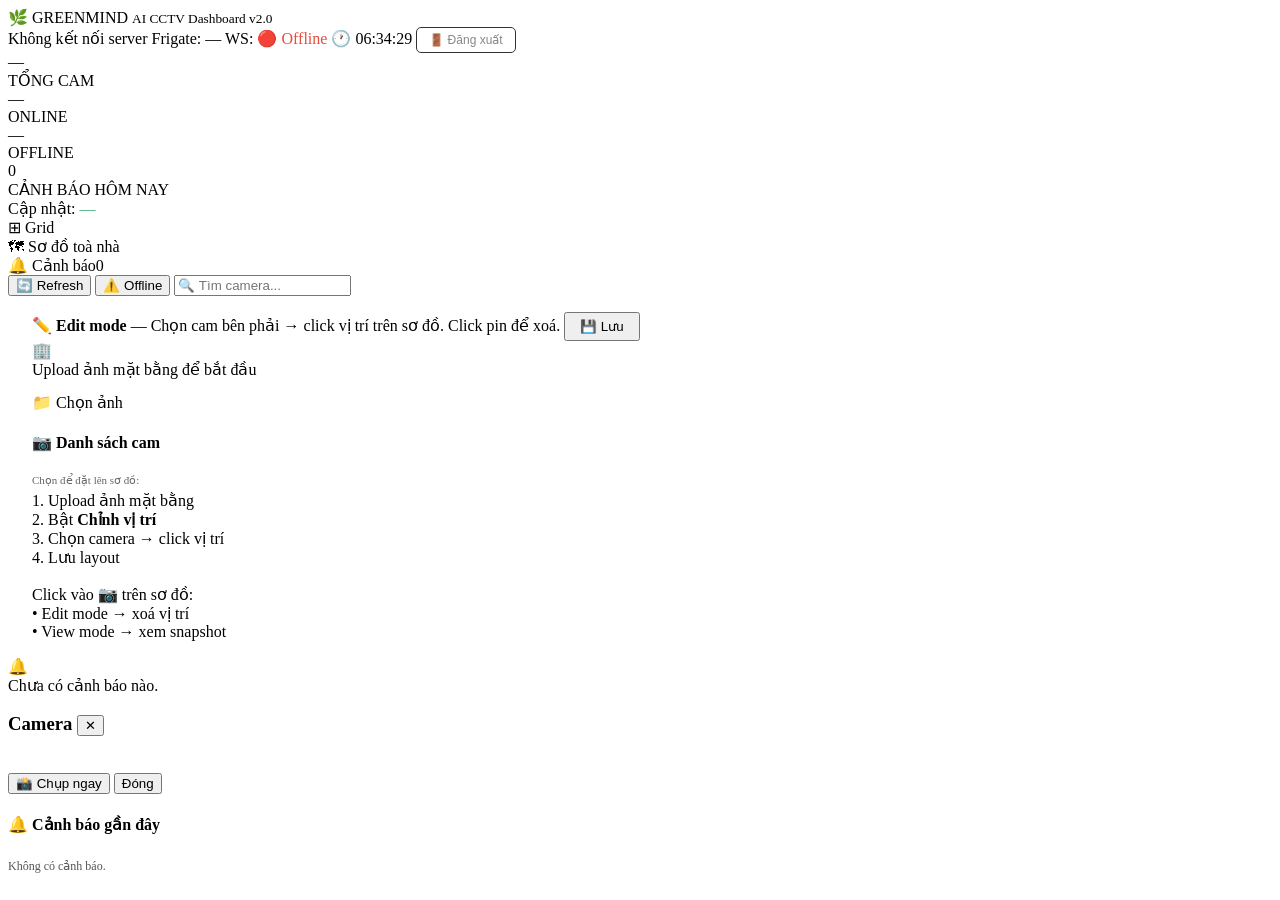
==== commit 3380d608: "feat: telegram_bot.py + dashboard auth (login/logout/session) telegram_bot.py: - Lệnh: /start /help " ====
--- a/templates/index.html
+++ b/templates/index.html
@@ -19,6 +19,7 @@
     <span id="frigate-status"><span class="dot red" id="frigate-dot"></span>Frigate: —</span>
     <span>WS: <span id="ws-status" style="color:#e74c3c">—</span></span>
     <span>🕐 <span id="clock">--:--:--</span></span>
+    <button onclick="logout()" style="background:transparent;border:1px solid #333;color:#888;padding:5px 12px;border-radius:5px;cursor:pointer;font-size:12px">🚪 Đăng xuất</button>
   </div>
 </div>
 
@@ -132,6 +133,12 @@
 let fp = { image: null, cameras: {} }, fpImgEl = null;
 let selCam = null, newAlertCount = 0, frigateOnline = false;
 
+// ── Auth ──────────────────────────────────────────────────────────────────
+async function logout() {
+  await fetch('/auth/logout', { method: 'POST' });
+  location.href = '/login';
+}
+
 // ── Helpers ────────────────────────────────────────────────────────────────
 function isToday(ts) {
   const d = new Date(ts * 1000), n = new Date();
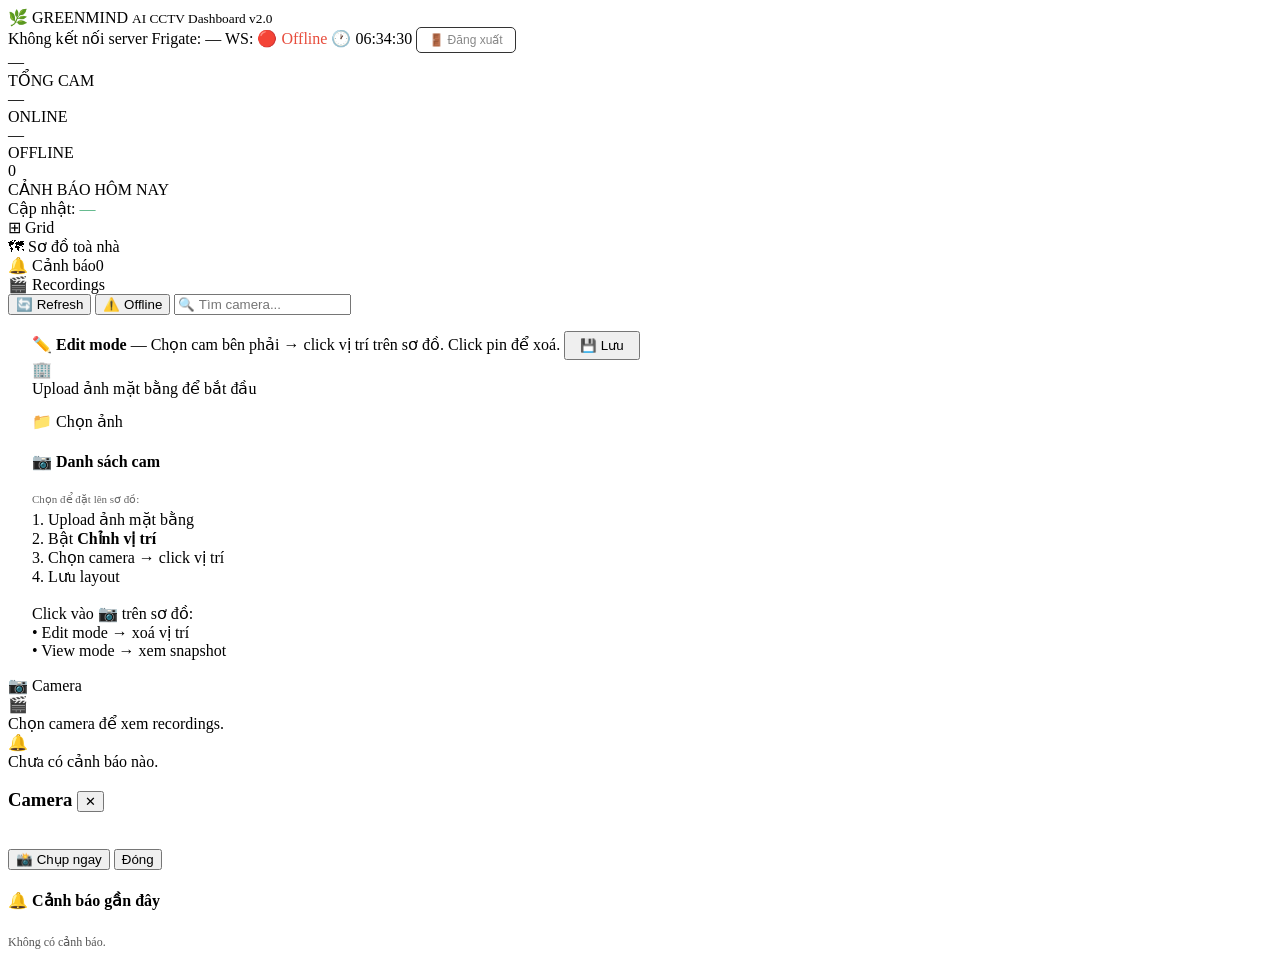
==== commit 7b8dc8a5: "feat: Recordings UI + PWA (manifest + service worker + push notif) Recordings tab: - Sidebar chọn ca" ====
--- a/templates/index.html
+++ b/templates/index.html
@@ -5,6 +5,11 @@
 <meta name="viewport" content="width=device-width,initial-scale=1.0">
 <title>🌿 Greenmind Dashboard</title>
 <link rel="stylesheet" href="/static/style.css">
+<link rel="manifest" href="/static/manifest.json">
+<meta name="theme-color" content="#4caf7d">
+<meta name="apple-mobile-web-app-capable" content="yes">
+<meta name="apple-mobile-web-app-status-bar-style" content="black-translucent">
+<meta name="apple-mobile-web-app-title" content="Greenmind">
 </head>
 <body>
 
@@ -37,6 +42,7 @@
   <div class="tab active" onclick="switchTab('grid')">⊞ Grid</div>
   <div class="tab" onclick="switchTab('floor')">🗺 Sơ đồ toà nhà</div>
   <div class="tab" onclick="switchTab('alerts')">🔔 Cảnh báo<span class="tab-badge" id="alert-badge">0</span></div>
+  <div class="tab" onclick="switchTab('recordings')">🎬 Recordings</div>
 </div>
 
 <!-- Toolbars -->
@@ -98,6 +104,43 @@
   </div>
 </div>
 
+<div class="toolbar" id="tb-recordings" style="display:none">
+  <select id="rec-cam-filter" class="search" style="width:200px;margin-left:0" onchange="fetchRecordings()">
+    <option value="">📷 Tất cả camera</option>
+  </select>
+  <button class="btn btn-primary" onclick="fetchRecordings()">🔄 Refresh</button>
+  <span style="font-size:12px;color:#666;margin-left:8px">Clip từ Frigate NVR</span>
+</div>
+
+<!-- View: Recordings -->
+<div class="view" id="view-recordings">
+  <div id="rec-frigate-warn" style="display:none;background:#f5a62322;border:1px solid #f5a62344;border-radius:8px;padding:12px 16px;margin-bottom:16px;font-size:13px;color:#f5a623">
+    ⚠️ Frigate chưa online — Recordings không khả dụng. Cài Frigate để xem lại clip.
+  </div>
+  <div class="rec-layout">
+    <!-- Sidebar: danh sách cam -->
+    <div class="rec-sidebar">
+      <div class="rec-sidebar-title">📷 Camera</div>
+      <div id="rec-cam-list"></div>
+    </div>
+    <!-- Main: danh sách clip -->
+    <div class="rec-main">
+      <div id="rec-list"><div class="no-alerts"><div class="big">🎬</div><div>Chọn camera để xem recordings.</div></div></div>
+    </div>
+  </div>
+  <!-- Video player popup -->
+  <div class="rec-player" id="rec-player" style="display:none">
+    <div class="rec-player-box">
+      <div class="rec-player-header">
+        <span id="rec-player-title">Đang phát...</span>
+        <button onclick="closePlayer()" style="background:none;border:none;color:#aaa;font-size:20px;cursor:pointer">✕</button>
+      </div>
+      <video id="rec-video" controls autoplay style="width:100%;border-radius:8px;background:#000;max-height:60vh"></video>
+      <div id="rec-player-info" style="font-size:12px;color:#666;margin-top:8px"></div>
+    </div>
+  </div>
+</div>
+
 <!-- View: Alerts -->
 <div class="view" id="view-alerts">
   <div class="alert-list" id="alert-list">
@@ -185,6 +228,11 @@
 
   allAlerts.unshift(alert);
   if (allAlerts.length > 200) allAlerts.pop();
+
+  // Gửi alert sang Service Worker để hiện push notification
+  if (navigator.serviceWorker && navigator.serviceWorker.controller) {
+    navigator.serviceWorker.controller.postMessage({ type: 'ALERT', ...alert });
+  }
 
   // Flash card
   const card = document.getElementById('card-' + alert.cam);
@@ -495,12 +543,13 @@
 // ── Tab switching ──────────────────────────────────────────────────────────
 function switchTab(t) {
   curTab = t;
-  const tabs = ['grid', 'floor', 'alerts'];
+  const tabs = ['grid', 'floor', 'alerts', 'recordings'];
   document.querySelectorAll('.tab').forEach((el, i) =>
     el.className = 'tab' + (tabs[i] === t ? ' active' : '')
   );
   tabs.forEach(name => {
-    document.getElementById('view-' + name).className = 'view' + (name === t ? ' active' : '');
+    const v = document.getElementById('view-' + name);
+    if (v) v.className = 'view' + (name === t ? ' active' : '');
     const tb = document.getElementById('tb-' + name);
     if (tb) tb.style.display = name === t ? 'flex' : 'none';
   });
@@ -510,9 +559,114 @@
     document.getElementById('alert-badge').classList.remove('on');
     fetchAlerts();
   }
+  if (t === 'recordings') fetchRecordings();
+}
+
+// ── Recordings ─────────────────────────────────────────────────────────────
+let recCams = [], selRecCam = null;
+
+async function fetchRecordings() {
+  const warn = document.getElementById('rec-frigate-warn');
+  if (!frigateOnline) { warn.style.display = 'block'; return; }
+  warn.style.display = 'none';
+
+  // Populate cam filter + sidebar
+  const filter = document.getElementById('rec-cam-filter');
+  const sidebar = document.getElementById('rec-cam-list');
+  if (allCams.length && filter.options.length === 1) {
+    allCams.forEach(c => {
+      const o = document.createElement('option');
+      o.value = c.name; o.textContent = c.name;
+      filter.appendChild(o);
+    });
+    sidebar.innerHTML = allCams.map(c => `
+      <div class="rec-cam-item ${selRecCam===c.name?'active':''}"
+           onclick="selectRecCam('${c.name}')">
+        <span>${c.online?'🟢':'🔴'}</span> ${c.name}
+      </div>`).join('');
+  }
+
+  const cam = selRecCam || filter.value || (allCams[0] && allCams[0].name);
+  if (!cam) return;
+  selRecCam = cam;
+
+  // Highlight sidebar
+  document.querySelectorAll('.rec-cam-item').forEach(el => {
+    el.classList.toggle('active', el.textContent.trim().includes(cam));
+  });
+
+  const list = document.getElementById('rec-list');
+  list.innerHTML = '<div style="color:#555;padding:40px;text-align:center">⏳ Đang tải...</div>';
+
+  try {
+    const r = await fetch(`/api/frigate/recordings/${cam.toLowerCase()}?limit=30`);
+    const recs = await r.json();
+    if (!recs.length) {
+      list.innerHTML = '<div class="no-alerts"><div class="big">🎬</div><div>Không có recording nào.</div></div>';
+      return;
+    }
+    list.innerHTML = `<div class="rec-grid">${recs.map(rec => {
+      const start = new Date(rec.start_time * 1000);
+      const end   = new Date(rec.end_time   * 1000);
+      const dur   = Math.round((rec.end_time - rec.start_time));
+      const durStr = dur >= 60 ? `${Math.floor(dur/60)}m${dur%60}s` : `${dur}s`;
+      const videoUrl = `${frigateOnline ? '/api/frigate/video/' + cam.toLowerCase() + '/' + rec.id : '#'}`;
+      return `<div class="rec-card" onclick="playRecording('${cam}','${rec.id}','${start.toLocaleString('vi-VN')}')">
+        <div class="rec-thumb">
+          <div class="rec-play-btn">▶</div>
+          <div class="rec-duration">${durStr}</div>
+        </div>
+        <div class="rec-info">
+          <div class="rec-time">${start.toLocaleTimeString('vi-VN')}</div>
+          <div class="rec-date">${start.toLocaleDateString('vi-VN')}</div>
+          ${rec.motion ? '<span class="rec-tag">🏃 Motion</span>' : ''}
+          ${rec.objects && rec.objects.length ? `<span class="rec-tag rec-tag-alert">👤 ${rec.objects.join(', ')}</span>` : ''}
+        </div>
+      </div>`;
+    }).join('')}</div>`;
+  } catch (e) {
+    list.innerHTML = `<div class="no-alerts"><div class="big">❌</div><div>Lỗi tải recordings: ${e.message}</div></div>`;
+  }
+}
+
+function selectRecCam(name) {
+  selRecCam = name;
+  document.getElementById('rec-cam-filter').value = name;
+  fetchRecordings();
+}
+
+function playRecording(cam, id, title) {
+  const player = document.getElementById('rec-player');
+  const video  = document.getElementById('rec-video');
+  const ptitle = document.getElementById('rec-player-title');
+  const info   = document.getElementById('rec-player-info');
+  const url    = `${location.protocol}//${location.hostname}:5000/vod/2024-01/${cam.toLowerCase()}/${id}/index.m3u8`;
+  ptitle.textContent = `📷 ${cam} — ${title}`;
+  info.textContent   = `Frigate recording ID: ${id}`;
+  video.src = `/api/frigate/stream/${cam.toLowerCase()}/${id}`;
+  player.style.display = 'flex';
+  video.play().catch(() => {});
+}
+
+function closePlayer() {
+  const video = document.getElementById('rec-video');
+  video.pause(); video.src = '';
+  document.getElementById('rec-player').style.display = 'none';
 }
 
 // ── Init ───────────────────────────────────────────────────────────────────
+// PWA: đăng ký Service Worker
+if ('serviceWorker' in navigator) {
+  navigator.serviceWorker.register('/static/sw.js').catch(() => {});
+}
+
+// Push notification permission
+async function requestNotifPermission() {
+  if ('Notification' in window && Notification.permission === 'default') {
+    await Notification.requestPermission();
+  }
+}
+requestNotifPermission();
 setInterval(() => document.getElementById('clock').textContent = new Date().toLocaleTimeString('vi-VN'), 1000);
 setInterval(fetchCameras, 15000);
 setInterval(fetchFrigateStatus, 30000);
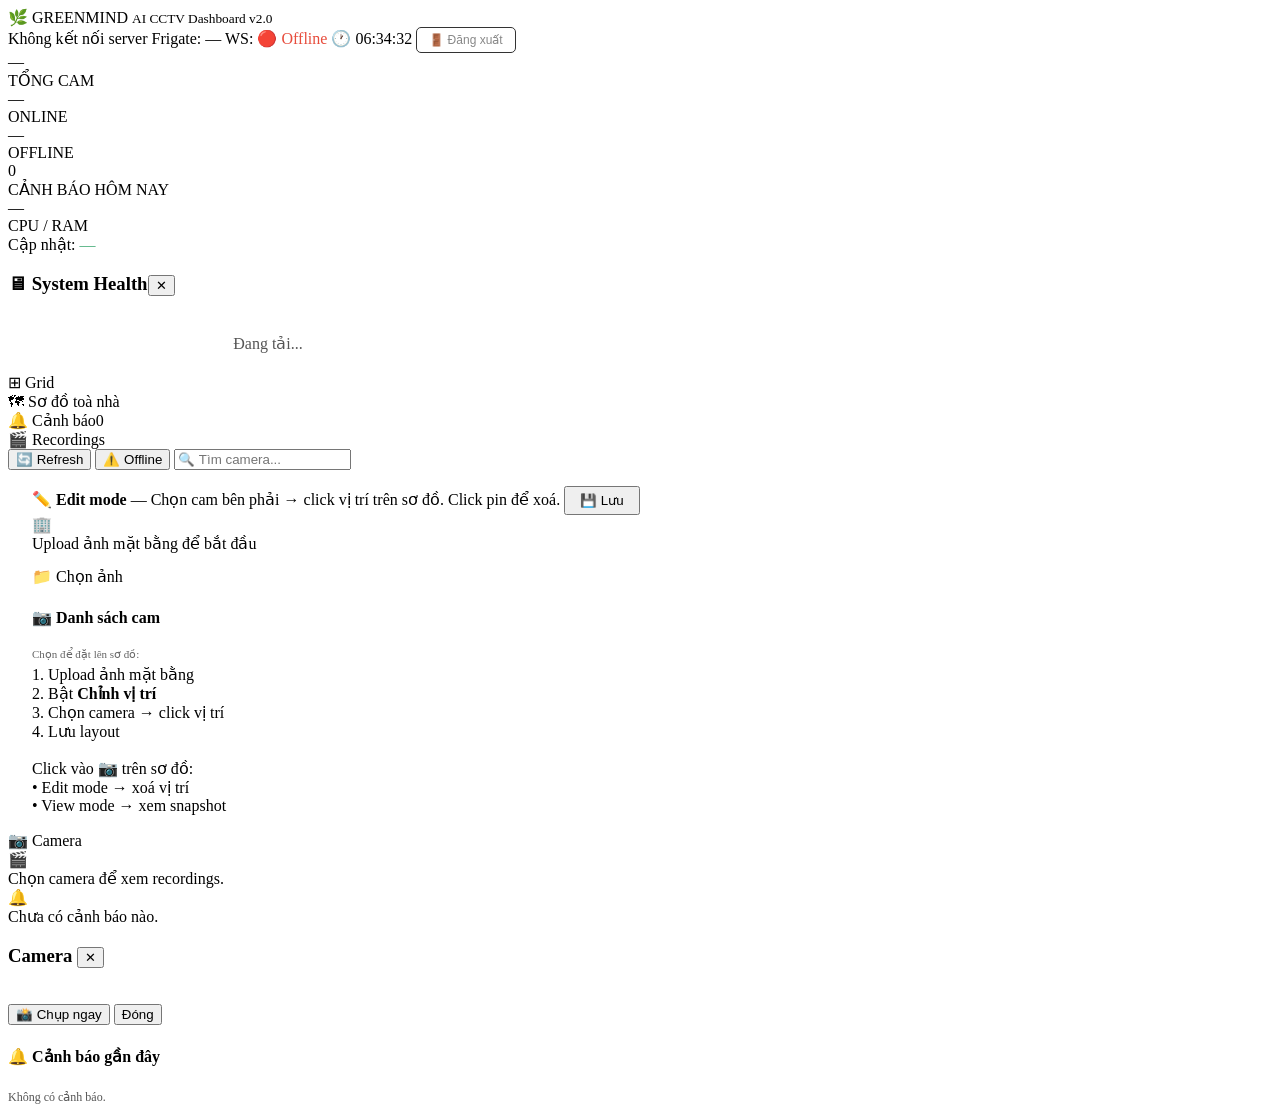
==== commit e16606a3: "feat: version check + system health monitor (v2.1) dashboard.py: - /api/health: CPU, RAM, Disk, Upti" ====
--- a/templates/index.html
+++ b/templates/index.html
@@ -34,7 +34,23 @@
   <div class="stat"><div class="num" id="s-on">—</div><label>ONLINE</label></div>
   <div class="stat warn"><div class="num" id="s-off">—</div><label>OFFLINE</label></div>
   <div class="stat err"><div class="num" id="s-alerts">0</div><label>CẢNH BÁO HÔM NAY</label></div>
-  <div class="stat-sep">Cập nhật: <span id="last-upd" style="color:#4caf7d">—</span></div>
+  <div class="stat" style="cursor:pointer" onclick="openHealth()" title="Xem chi tiết hệ thống">
+    <div class="num" id="s-cpu" style="font-size:16px">—</div><label>CPU / RAM</label>
+  </div>
+  <div class="stat-sep">
+    <span id="update-badge" style="display:none;background:#f5a623;color:#000;font-size:11px;font-weight:700;padding:3px 8px;border-radius:4px;margin-right:10px;cursor:pointer" onclick="openHealth()">🔄 Có update!</span>
+    Cập nhật: <span id="last-upd" style="color:#4caf7d">—</span>
+  </div>
+</div>
+
+<!-- Health Modal -->
+<div class="popup" id="health-popup" onclick="if(event.target===this)closeHealth()">
+  <div class="popup-box" style="width:520px">
+    <h3>🖥 System Health<button class="popup-close" onclick="closeHealth()">✕</button></h3>
+    <div id="health-body">
+      <div style="color:#555;text-align:center;padding:20px">Đang tải...</div>
+    </div>
+  </div>
 </div>
 
 <!-- Tabs -->
@@ -175,6 +191,110 @@
 let editMode = false, selDrag = null;
 let fp = { image: null, cameras: {} }, fpImgEl = null;
 let selCam = null, newAlertCount = 0, frigateOnline = false;
+
+// ── Health & Version check ─────────────────────────────────────────────────
+let healthData = {};
+
+async function fetchHealth() {
+  try {
+    const r = await fetch('/api/health');
+    healthData = await r.json();
+
+    // CPU/RAM mini display
+    const cpu = healthData.cpu_percent ?? '—';
+    const ram = healthData.ram_percent ?? '—';
+    document.getElementById('s-cpu').textContent = `${cpu}% / ${ram}%`;
+
+    // Màu cảnh báo
+    const cpuEl = document.getElementById('s-cpu');
+    cpuEl.style.color = cpu > 85 ? '#e74c3c' : cpu > 60 ? '#f5a623' : '#4caf7d';
+
+    // Update badge
+    const badge = document.getElementById('update-badge');
+    if (healthData.update_available) {
+      badge.style.display = 'inline-block';
+      badge.textContent = `🔄 v${healthData.latest_version} available`;
+    } else {
+      badge.style.display = 'none';
+    }
+  } catch (_) {}
+}
+
+function openHealth() {
+  document.getElementById('health-popup').classList.add('open');
+  renderHealth();
+}
+
+function closeHealth() {
+  document.getElementById('health-popup').classList.remove('open');
+}
+
+function renderHealth() {
+  const d = healthData;
+  if (!d.version) { fetchHealth().then(renderHealth); return; }
+
+  const uptime = d.uptime_s
+    ? (() => {
+        const h = Math.floor(d.uptime_s / 3600);
+        const m = Math.floor((d.uptime_s % 3600) / 60);
+        return h > 24 ? `${Math.floor(h/24)}d ${h%24}h` : `${h}h ${m}m`;
+      })()
+    : '—';
+
+  const bar = (pct, color) => `
+    <div style="background:#252836;border-radius:4px;height:8px;overflow:hidden;margin-top:4px">
+      <div style="width:${Math.min(pct,100)}%;height:100%;background:${pct>85?'#e74c3c':pct>60?'#f5a623':color};border-radius:4px;transition:.5s"></div>
+    </div>`;
+
+  document.getElementById('health-body').innerHTML = `
+    <div style="display:grid;grid-template-columns:1fr 1fr;gap:12px;margin-bottom:16px">
+
+      <div style="background:#13151f;border-radius:8px;padding:12px">
+        <div style="font-size:11px;color:#666;margin-bottom:4px">CPU</div>
+        <div style="font-size:22px;font-weight:700;color:${(d.cpu_percent??0)>85?'#e74c3c':(d.cpu_percent??0)>60?'#f5a623':'#4caf7d'}">${d.cpu_percent ?? '—'}%</div>
+        ${d.cpu_percent != null ? bar(d.cpu_percent, '#4caf7d') : ''}
+      </div>
+
+      <div style="background:#13151f;border-radius:8px;padding:12px">
+        <div style="font-size:11px;color:#666;margin-bottom:4px">RAM</div>
+        <div style="font-size:22px;font-weight:700;color:${(d.ram_percent??0)>85?'#e74c3c':(d.ram_percent??0)>60?'#f5a623':'#4caf7d'}">${d.ram_percent ?? '—'}%</div>
+        <div style="font-size:11px;color:#555">${d.ram_used_mb ?? '—'} / ${d.ram_total_mb ?? '—'} MB</div>
+        ${d.ram_percent != null ? bar(d.ram_percent, '#4caf7d') : ''}
+      </div>
+
+      <div style="background:#13151f;border-radius:8px;padding:12px">
+        <div style="font-size:11px;color:#666;margin-bottom:4px">DISK</div>
+        <div style="font-size:22px;font-weight:700;color:${(d.disk_percent??0)>90?'#e74c3c':(d.disk_percent??0)>75?'#f5a623':'#4caf7d'}">${d.disk_percent ?? '—'}%</div>
+        <div style="font-size:11px;color:#555">${d.disk_used_gb ?? '—'} / ${d.disk_total_gb ?? '—'} GB</div>
+        ${d.disk_percent != null ? bar(d.disk_percent, '#4caf7d') : ''}
+      </div>
+
+      <div style="background:#13151f;border-radius:8px;padding:12px">
+        <div style="font-size:11px;color:#666;margin-bottom:4px">UPTIME</div>
+        <div style="font-size:22px;font-weight:700;color:#4caf7d">${uptime}</div>
+        <div style="font-size:11px;color:#555">WS: ${d.ws_connections ?? 0} client</div>
+      </div>
+    </div>
+
+    <div style="border-top:1px solid #252836;padding-top:12px">
+      ${[
+        ['Phiên bản', `v${d.version} ${d.update_available ? `<span style="background:#f5a623;color:#000;font-size:10px;padding:1px 6px;border-radius:3px;margin-left:6px">→ v${d.latest_version}</span>` : '<span style="color:#4caf7d;font-size:11px">✓ Mới nhất</span>'}`],
+        ['Camera', `${d.cameras_online} / ${d.cameras_total} online`],
+        ['Cảnh báo hôm nay', d.alerts_today ?? 0],
+        ['MQTT Broker', d.mqtt_broker ?? '—'],
+        ['Frigate', frigateOnline ? '✅ Online' : '❌ Offline'],
+      ].map(([k,v]) => `
+        <div class="popup-row"><span>${k}</span><span>${v}</span></div>
+      `).join('')}
+    </div>
+
+    ${d.update_available ? `
+    <div style="background:#f5a62322;border:1px solid #f5a62344;border-radius:8px;padding:12px;margin-top:12px;font-size:13px;color:#f5a623">
+      🔄 Có phiên bản mới <b>v${d.latest_version}</b>! Chạy lại install script để cập nhật:<br>
+      <code style="font-size:11px;color:#ddd">bash <(curl -fsSL https://raw.githubusercontent.com/greenfield16/greenmind/main/greenmind_install.sh)</code>
+    </div>` : ''}
+  `;
+}
 
 // ── Auth ──────────────────────────────────────────────────────────────────
 async function logout() {
@@ -670,11 +790,13 @@
 setInterval(() => document.getElementById('clock').textContent = new Date().toLocaleTimeString('vi-VN'), 1000);
 setInterval(fetchCameras, 15000);
 setInterval(fetchFrigateStatus, 30000);
+setInterval(fetchHealth, 60000);  // health check mỗi 1 phút
 
 connectWS();
 fetchCameras();
 fetchFrigateStatus();
 fetchAlerts();
+fetchHealth();
 </script>
 </body>
 </html>
